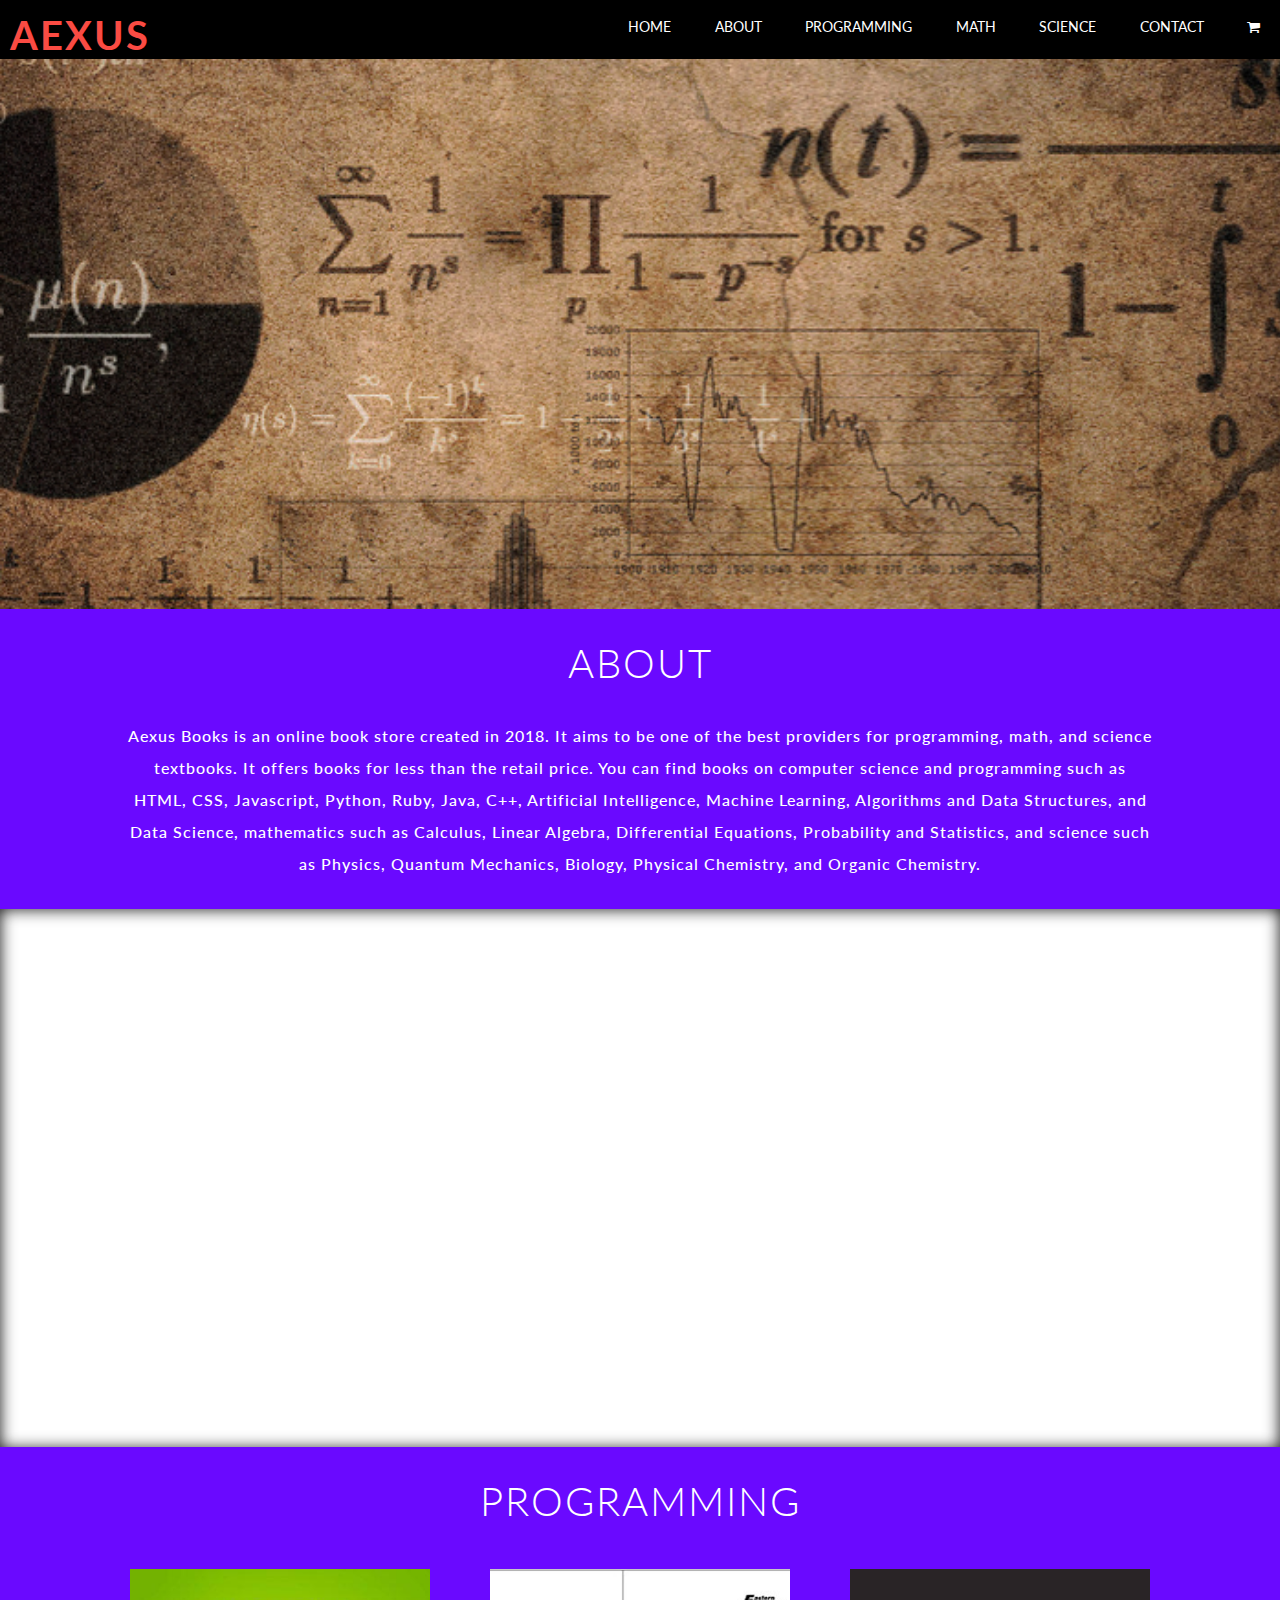
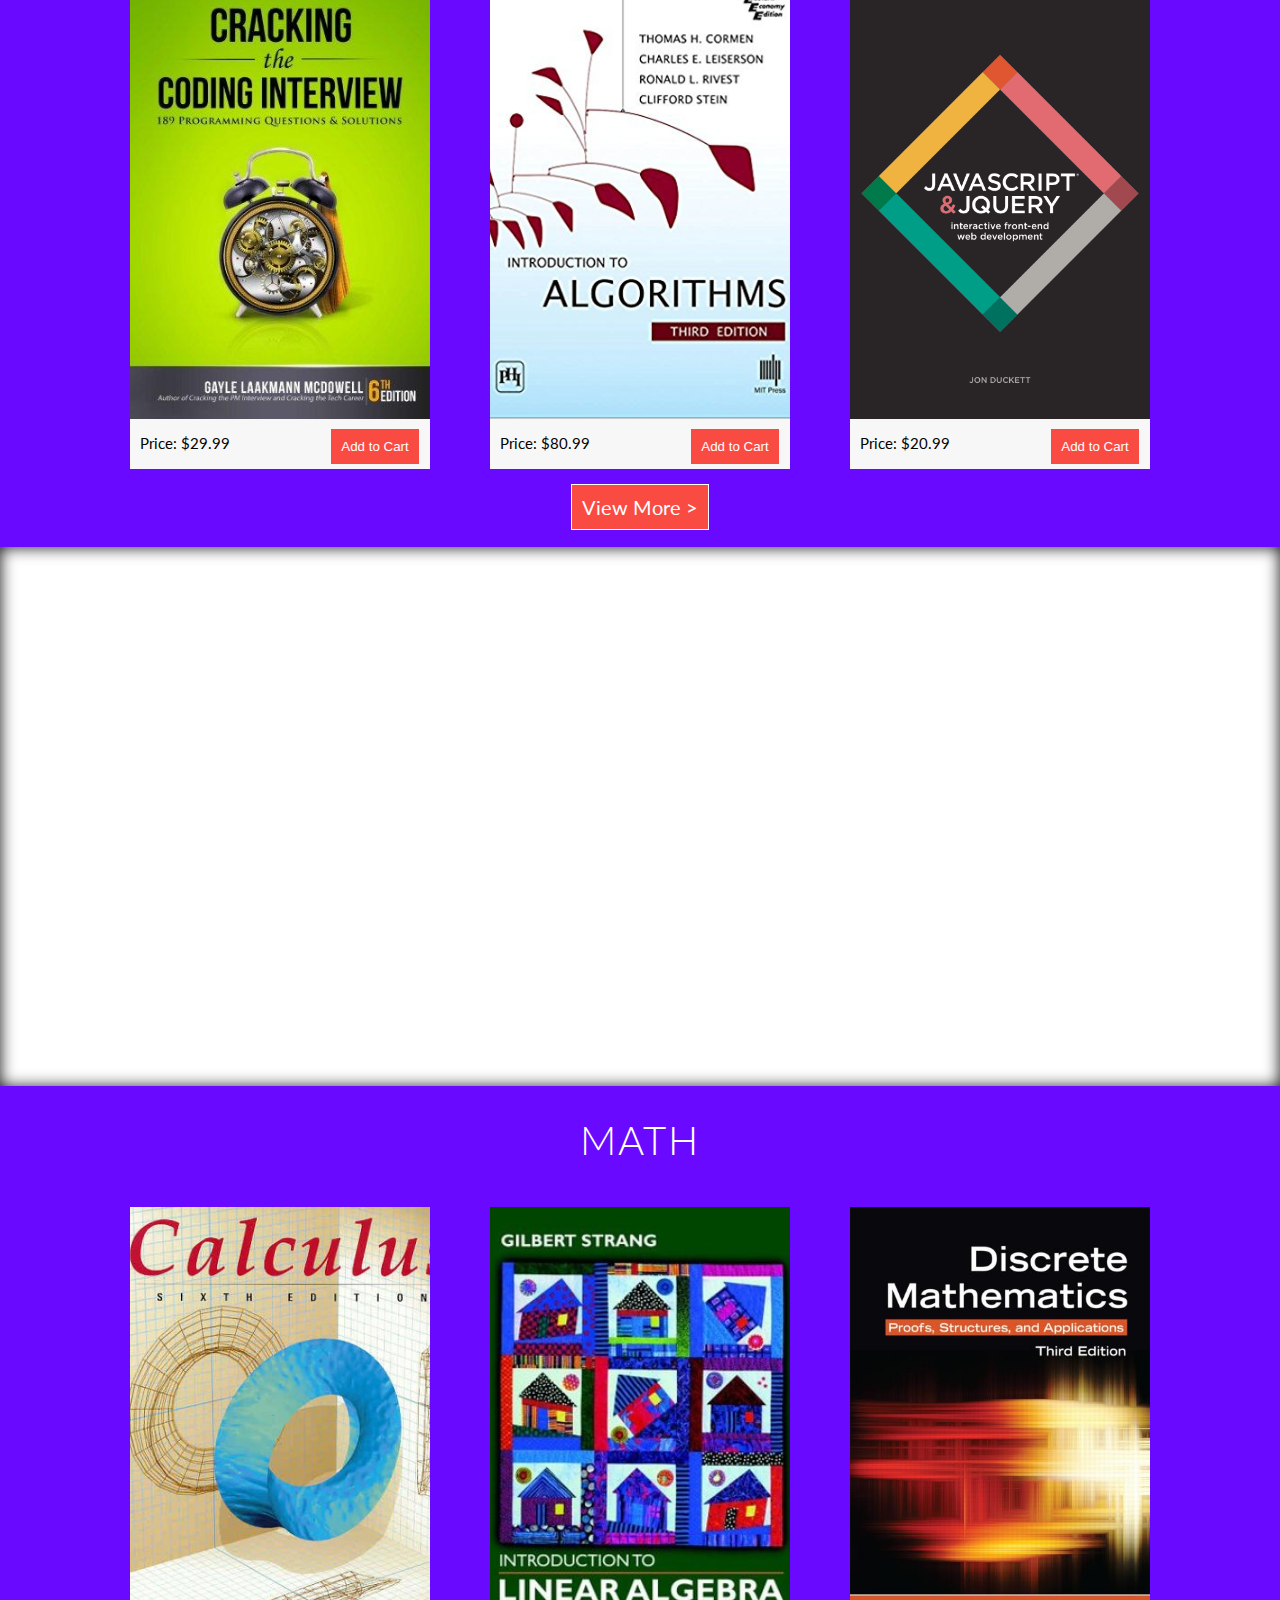
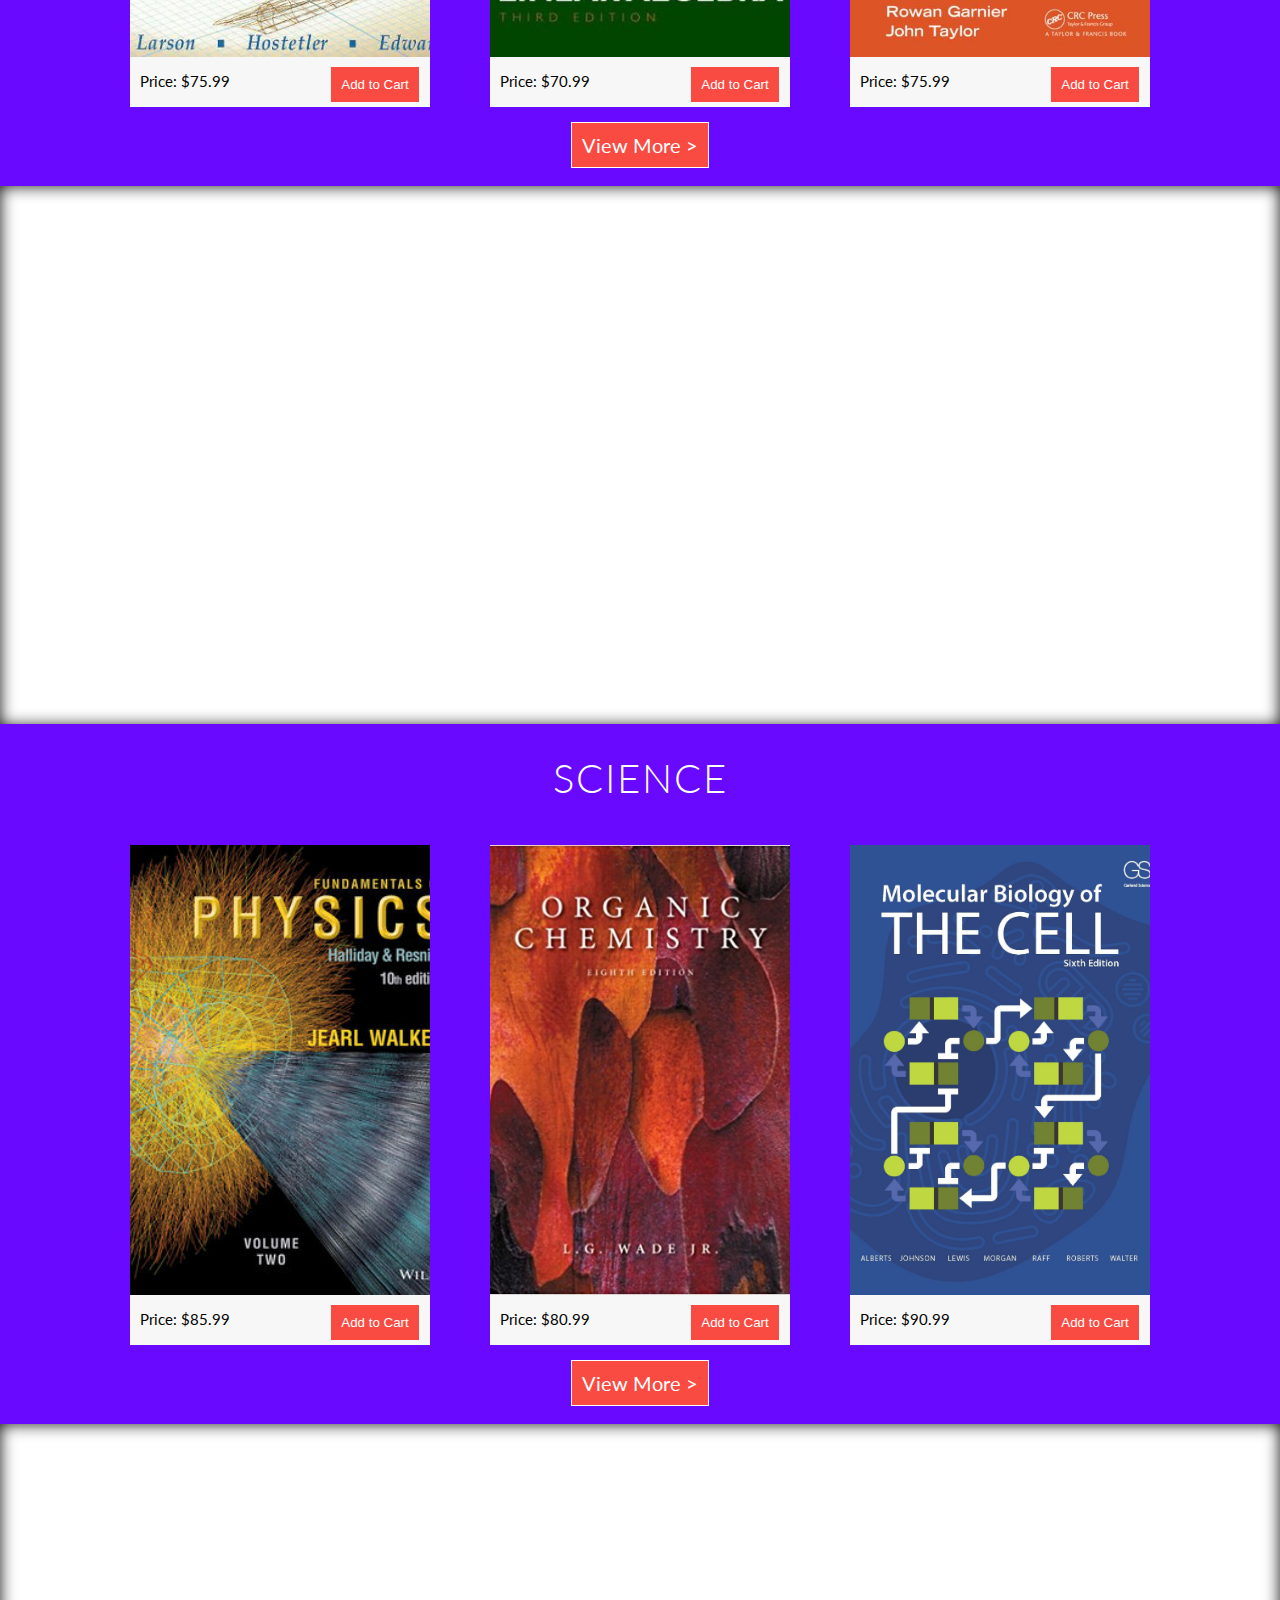
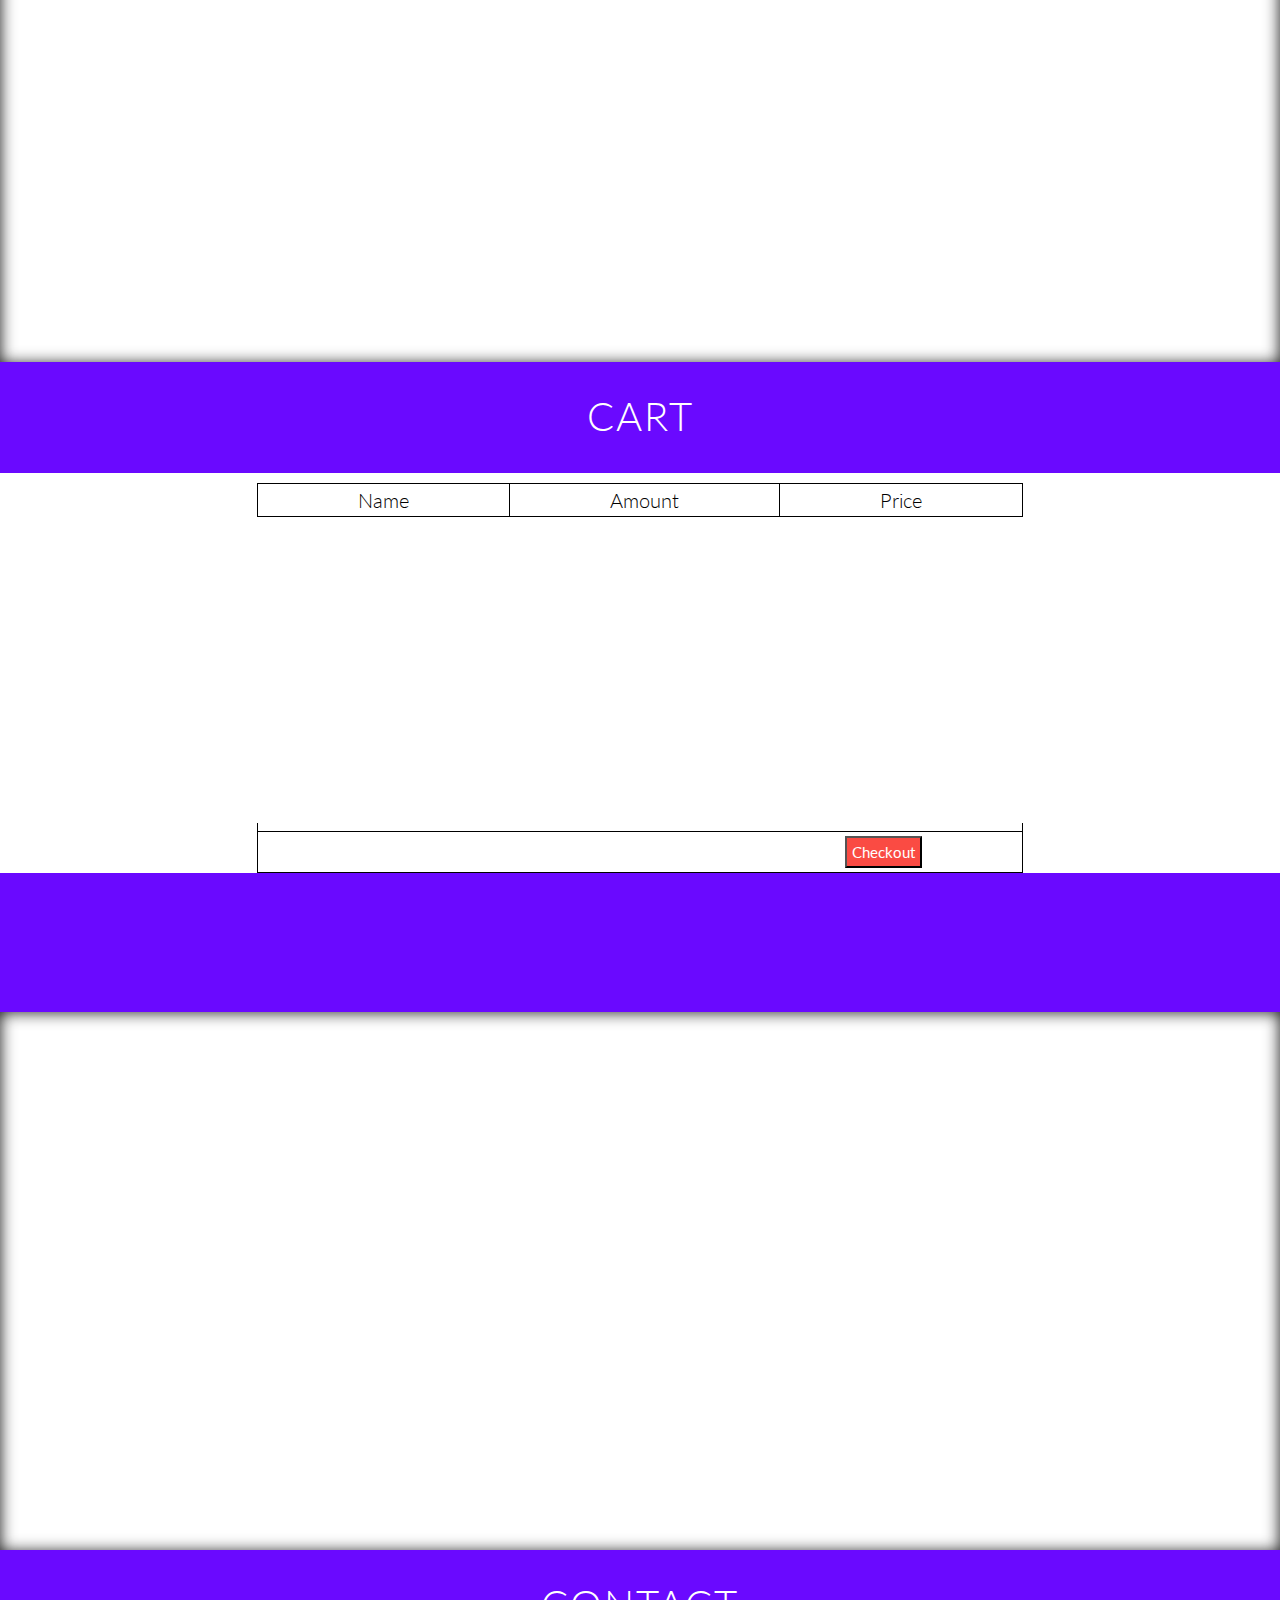
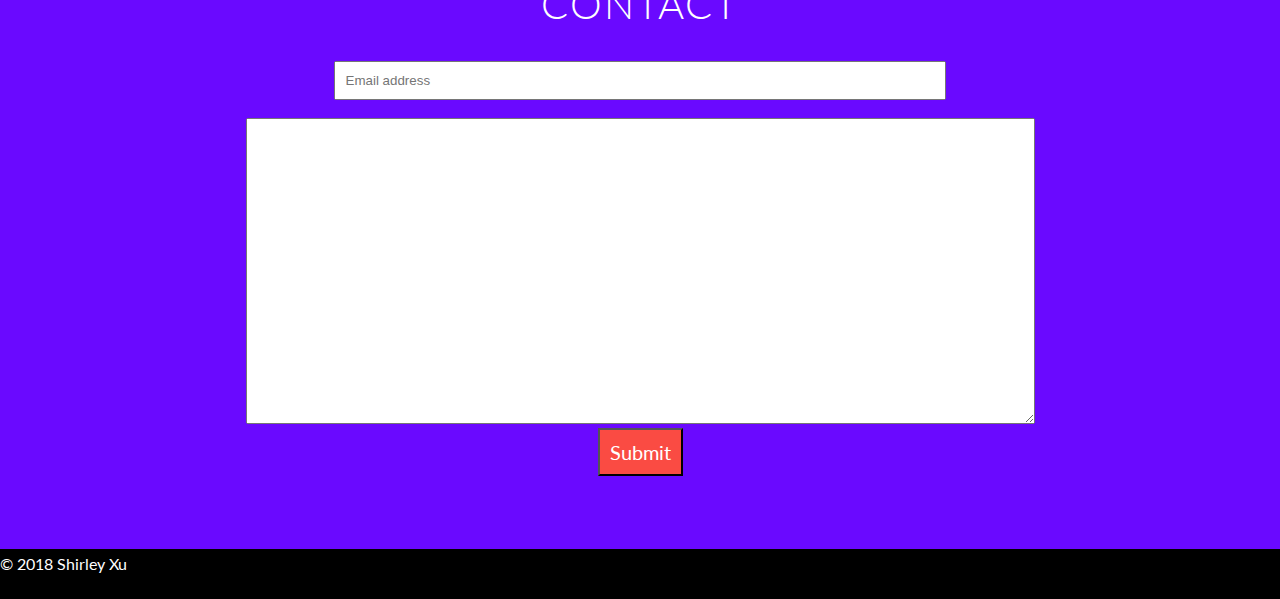
==== index.html @ 20342af3 "first commit" ====
<!DOCTYPE html>

<html>

<head>

<meta name="viewport" content="width=device-width, initial-scale=1.0">
	<link rel="stylesheet" href="https://cdnjs.cloudflare.com/ajax/libs/font-awesome/4.7.0/css/font-awesome.min.css">
<link rel="stylesheet" href="style.css">
</head>
<body>
<nav>
	<div class="top-logo">
		<h1> AEXUS </h1>
	</div>
		<ul class="menu">
			<li><a href="index.html">Home</a></li>
			<li><a href="#about">About </a></li>
			<li><a href="#programming">Programming</a></li>
			<li><a href="#math">Math</a></li>
			<li><a href="#science">Science</a></li>
			<li><a href="#contact">Contact</a></li>
			<li><a href="#cart"><i class="fa fa-shopping-cart"></i></a></li>

		</ul>
	</nav>

	<!-- <div class="logo">
			<h1> Aexus Books </h1>
	</div> -->
	

	<ul id="slides">
		<li class="slide showing" id="slide1"></li>
		<li class="slide" id="slide2"></li>
		<li class="slide" id="slide3"></li>
	</ul>

<div class="parallax"
<div id="about">
<h2>About </h2>

<p> Aexus Books is an online book store created in 2018. It aims to be one of the best providers for programming, math, and science textbooks. It offers books for less than the retail price. You can find books on computer science and programming such as HTML, CSS, Javascript, Python, Ruby, Java, C++, Artificial Intelligence, Machine Learning, Algorithms and Data Structures, and Data Science, mathematics such as Calculus, Linear Algebra, Differential Equations, Probability and Statistics, and science such as Physics, Quantum Mechanics, Biology, Physical Chemistry, and Organic Chemistry. 

</div> <!-- end of about section -->

<div class="bg_1">
</div> 

<div id="programming">
	<h2> Programming </h2>

	<div class="container">
		<div class="row">
			<div class="card">
				<div id="image1">
				</div>
				<div class="description">
					<p class="price"> Price: $29.99 </p>
					<button class="addcart" id="book1" onclick="AddtoCart('Cracking the Coding Interview', 1, 29.99)"> Add to Cart </button>
										<!-- <button class="addcart" id="book1" onclick="addToCart('Cracking the Coding Interview', '$29.99', '<img class='shoppingImage' src='images/cracking.jpg'>')"> Add to Cart </button> -->
				</div>
			</div> <!-- end of card -->

			<div class="card">
				<div id="image2">
				</div>
				<div class="description">
					<p class="price"> Price: $80.99 </p>
					<button class="addcart" onclick="AddtoCart('Introduction to Algorithms', 1, 80.99)"> Add to Cart </button>
				</div>
			</div> <!-- end of card -->

			<div class="card">
				<div id="image3">
				</div>
				<div class="description">
					<p class="price"> Price: $20.99 </p>
					<button class="addcart" onclick="AddtoCart('Javascript & JQuery', 1, 20.99)"> Add to Cart </button>
				</div>
			</div> <!-- end of card -->
		
		</div> <!-- end of row -->

		<div class="viewmore">
				<button><a href="programming.html">View More > </a></button>
			</div>
	</div> <!-- end of container -->
</div> <!-- end of programming -->

<div class="bg_2">
</div>

<div id="math">
	<h2>Math </h2>

	<div class="container">
		<div class="row">
			<div class="card">
				<div id="image4">
				</div>
				<div class="description">
					<p class="price"> Price: $75.99 </p>
					<button class="addcart" onclick="AddtoCart('Calculus', 1, 75.99)"> Add to Cart </button>
				</div>
			</div> <!-- end of card -->

			<div class="card">
				<div id="image5">
				</div>
				<div class="description">
					<p class="price"> Price: $70.99 </p>
					<button class="addcart" onclick="AddtoCart('Introduction to Linear Algebra', 1, 70.99)"> Add to Cart </button>
				</div>
			</div> <!-- end of card -->

			<div class="card">
				<div id="image6">
				</div>
				<div class="description">
					<p class="price"> Price: $75.99 </p>
					<button class="addcart" onclick="AddtoCart('Discrete Mathematics', 1, 75.99)"> Add to Cart </button>
				</div>
			</div> <!-- end of card -->
		
		</div> <!-- end of row -->

		<div class="viewmore">
				<button><a href="math.html">View More > </a></button>
			</div>
	</div> <!-- end of container -->

</div> <!-- end of math -->

<div class="bg_3">
</div>

<div id="science">
	<h2> Science</h2>


	<div class="container">
		<div class="row">
			<div class="card">
				<div id="image7">
				</div>
				<div class="description">
					<p class="price"> Price: $85.99 </p>
					<button class="addcart" onclick="AddtoCart('Fundamentals of Physics', 1, 85.99)"> Add to Cart </button>

				
				</div>
			</div> <!-- end of card -->

			<div class="card">
				<div id="image8">
				</div>
				<div class="description">
					<p class="price"> Price: $80.99 </p>
					<button class="addcart" onclick="AddtoCart('Organic Chemistry', 1, 80.99)"> Add to Cart </button>
				</div>
			</div> <!-- end of card -->

			<div class="card">
				<div id="image9">
				</div>
				<div class="description">
					<p class="price"> Price: $90.99 </p>
					<button class="addcart" onclick="AddtoCart('Molecular Biology of the Cell', 1, 90.99)"> Add to Cart </button>
				</div>
			</div> <!-- end of card -->
		
		</div> <!-- end of row -->

		<div class="viewmore">
				<button><a href="science.html">View More > </a></button>
			</div>
	</div> <!-- end of container -->

</div> <!-- end of science section -->

<div class="bg_4">
</div>

<div id="cart">
	<h2>Cart </h2>
	<div class="row">
	<!-- <div class="wrapper">
		<div class="heading">
		<h3> Item </h3>
		<h3> Price </h3>
		<h3> Total </h3> 
	</div> -->
	<div class="wrapper">
	<!-- <table>
		<tr>
			<th> Item </th>
			<th> Price </th>
			<th> Total (Free Shipping) </th>
		</tr>

		<tr>
			<td> <div id="displayTitle">Title</div> </td>
			<td><div id="displayPrice">Price</div> </td>
			<td><div id="displayTotal">Total</div></td>
		</tr>


		<tr> 
			<td class="noborder"></td> 
			<td class="noborder"></td> 
			<td class="noborder"><button class="checkout"> Checkout </button></td>
		</tr>

	</table> -->

            <table cellpadding="4" cellspacing="4" border="1" id="orderedProductsTbl">
                <thead>
                    <tr>
                        <td class="heading">
                            Name
                        </td>
                        <td class="heading">
                            Amount
                        </td>
                        <td class="heading">
                            Price
                        </td>
                    </tr>
                </thead>
                <tbody id="orderedProductsTblBody">

                </tbody>
                <tfoot>
                    <tr>
                        <td colspan="3" align="right" id="cart_total">

                        </td>

                    </tr>

                    <tr>
                        <td colspan="3" align="right" id="cart_total">
							<button class="checkout"> Checkout </button>
                        </td>
                        
                    </tr>
                </tfoot>
            </table>

	
	</div>
	</div>
</div>

<div class="bg_5">
</div>

<div id="contact">
	<h2> Contact </h2>
	<div class="centercontact">
	<div class="row"><input type="text" class="contact" placeholder="Email address">
	</div>
	<br>
	<textarea class="contacttext"rows='20' cols='96'></textarea>
	<div class="row">
		<button class="submitcontact">Submit </button>
	</div>
	</div>
</div>

<footer>
	<p>&copy; 2018 Shirley Xu</p>
</footer>
</div> <!-- end of parallax -->

<a href ="#" class="scrollToTop">Scroll To Top</a>

<script src="https://ajax.googleapis.com/ajax/libs/jquery/3.3.1/jquery.min.js"></script>
<script src="aexus.js"></script>
</body>

</html>
---- style.css ----
@import url('https://fonts.googleapis.com/css?family=Lato:300,300i,400,400i,700');

body {
	margin:0;
}

nav {
	background-color:black;
	width:100%;
	height:60px;
	position:relative;
	top:-15px;
}

ul.menu {
	background-color:black;
	font-family:Georgia;
	font-size:14px;
	color:white;
	list-style-type:none;
	text-align:right;
	position:relative;
	top:-1px;
}

ul.menu li {
	display:inline-block;
	padding:20px;
	color:white;
	text-transform:uppercase;
	font-family:"Lato";
}


ul.menu li a {
	color:white;
	text-decoration:none;
}

ul.menu li a:visited {
	color:white;
}

ul.menu li:hover {
	background-color:white;
	cursor:pointer;
}

ul.menu li:hover a {	
	color:#fa4b43;
}

ul.menu li:hover i {
	color:#fa4b43;
}

.cart {
	color:white;
	font-size:10px;
}

#displayTitle {
	
}

#displayPrice {

}
.wrapper {
	background-color:white;
	color:black;
	width:100%;
	height:400px;
	display:flex;
	justify-content:center;
	z-index:999;
}

table {
	margin-top:10px;
	padding-top:30px;
	cell-spacing: 100px;
	border-collapse:collapse;
}
th, td {
	padding-left:100px;
	padding-right:100px;
	border:1px solid black;
}

th {
	font-size:20px;
	font-family:"Lato";

}

.noborder {
	border:none;
}
.checkout {
	padding:5px;
	background-color:#fa4b43;
	font-family:"Lato";
	font-size:15px;
	color:white;
	outline:none;
}
.wrapper h3{
	float:left;
	padding:0 120px 0 120px;
	font-family:"Lato";
	font-weight:300;
	/*border-bottom:1px solid black;*/
}
.heading {
	font-size:20px;
	font-family:"Lato";
	font-weight:300;
}
.logo {
	position:relative;
	top:200px;
	text-transform:uppercase;
	font-family:"Lato";
	color:#fa4b43;
	letter-spacing:2px;
	z-index:5;
	text-align:center;
	font-size:30px;
	text-shadow: 2px 2px #ff0000;
}

.top-logo {
	float:left;
	position:relative;
	top:-15px;
	left:10px;
	font-family:"Lato";
	font-weight:300;
	color:#fa4b43;
	font-size:20px;
	text-transform:uppercase;
	z-index:99;
	letter-spacing:2px;
}
/*slides css*/

#slides {
	position:relative;
	top:-15px;
	height:550px;
	padding:0px;
	margin:0px;
	list-style-type:none;
}

.slide {
	position:absolute;
	left:0px;
	top:0px;
	width:100%;
	height:100%;
	opacity:0;
	z-index:1;
	-webkit-transition: opacity 1s;
    -moz-transition: opacity 1s;
    -o-transition: opacity 1s;
    transition: opacity 1s;
}

.showing {
    opacity: 1;
    z-index: 2;
}

#slide1{
	background-image:url(images/math.jpg);
	background-size:cover;
	background-repeat:no-repeat;
}

#slide2 {
	background-image:url(images/programming.jpg);
	background-size:cover;
	background-repeat:no-repeat;
}

#slide3 {
	background-image:url(images/science.jpg);
	background-size:cover;
	background-repeat:no-repeat;
}

/*about section*/ 
#about {
	background-color:#6A09FF;
	width:100%;
	height:300px;
	margin-top:-48px;
}

#about h2 {
	font-family: "Lato";
	font-weight:300;
	text-transform:uppercase;
	text-align:center;
	font-size:40px;
	padding-top:30px;
	color:white;
	letter-spacing: 2px;
}

#about p {
	font-family:"Lato";
	font-weight:500;
	width:80%;
	text-align:center;
	margin:0 auto;
	color:white;
	line-height:2;
	letter-spacing:1px;
}

/*row of programming books*/
#programming {
	background-color:#6A09FF;
	width:100%;
	height:700px;
	margin-top:-35px;
}
#programming h2 {
	font-family: "Lato";
	font-weight:300;
	text-transform:uppercase;
	text-align:center;
	font-size:40px;
	padding-top:30px;
	color:white;
	letter-spacing: 2px;
}
.row {
	display:flex;
	justify-content: center;
}

.card {
	background-color:#f7f7f7;
	width:300px;
	height:500px;
	float:left;
	display:inline-block;
	margin-left:30px;
	margin-right:30px;
	margin-top:10px;
	text-align:center;
}

.price {
	float:left;
	font-family: "Lato";
	font-size:15px;
	position:relative;
	left:10px;

}

.addcart {
	border:none;
	background-color:#fa4b43;
	color:white;
	outline:none;
	cursor:pointer;
	padding:10px;
	position:relative;
	top:10px;
	left:50px;
}

.viewmore {
	text-align:center;
}

.viewmore button {
	position:relative;
	top:15px;
	padding:10px;
	background-color:#fa4b43;
	cursor:pointer;
	font-size:20px;
	font-family:"Lato";
	outline:none;
	border:1px solid white;

}
.viewmore a {
	color:white;
	text-decoration:none;
}

.viewmore a:visited {
	color:white;
}

.viewmore a:hover {
	color:white;
}

#math {
	background-color:#6A09FF;
	width:100%;
	height:700px;
	margin-top:-35px;
}
#math h2 {
	font-family: "Lato";
	font-weight:300;
	text-transform:uppercase;
	text-align:center;
	font-size:40px;
	padding-top:30px;
	color:white;
	letter-spacing: 2px;
}

#science {
	background-color:#6A09FF;
	width:100%;
	height:700px;
	margin-top:-35px;
}
#science h2 {
	font-family: "Lato";
	font-weight:300;
	text-transform:uppercase;
	text-align:center;
	font-size:40px;
	padding-top:30px;
	color:white;
	letter-spacing: 2px;
}

#contact {
	background-color:#6A09FF;
	width:100%;
	height:600px;
	margin-top:-35px;
}
#contact h2 {
	font-family: "Lato";
	font-weight:300;
	text-transform:uppercase;
	text-align:center;
	font-size:40px;
	padding-top:30px;
	color:white;
	letter-spacing: 2px;
}

#cart {
	background-color:#6A09FF;
	width:100%;
	height:650px;
	margin-top:-35px;
}
#cart h2 {
	font-family: "Lato";
	font-weight:300;
	text-transform:uppercase;
	text-align:center;
	font-size:40px;
	padding-top:30px;
	color:white;
	letter-spacing: 2px;
}

#image1 {
	background-image:url(images/cracking.jpg);
	background-size:cover;
	background-position:center;
	width:300px;
	height:450px;
}

#image2 {
	background-image:url(images/algorithms.jpg);
	background-size:cover;
	background-position:center;
	width:300px;
	height:450px;
}

#image3 {
	background-image:url(images/javascript.png);
	background-size:cover;
	background-position:center;
	width:300px;
	height:450px;
}

#image4 {
	background-image:url(images/calculus.jpg);
	background-size:cover;
	background-position:center;
	width:300px;
	height:450px;
}

#image5 {
	background-image:url(images/linear.jpg);
	background-size:cover;
	background-position:center;
	width:300px;
	height:450px;
}

#image6 {
	background-image:url(images/discrete.jpg);
	background-size:cover;
	background-position:center;
	width:300px;
	height:450px;
}

#image7 {
	background-image:url(images/physics2.jpg);
	background-size:cover;
	background-position:center;
	width:300px;
	height:450px;
}

#image8 {
	background-image:url(images/organic.jpg);
	background-size:cover;
	background-position:center;
	width:300px;
	height:450px;
}

#image9 {
	background-image:url(images/molecular.jpg);
	background-size:cover;
	background-position:center;
	width:300px;
	height:450px;
}


.contact {
	padding:10px;
	width:46%;
	display:block;
	outline:none;
	display: flex;
	justify-content:center;
}

.contacttext{
	outline:none;
}

.centercontact{
	text-align:center;
}

.submitcontact {
	padding:10px;
	background-color:#fa4b43;
	font-family:"Lato";
	font-size:20px;
	color:white;
}
/*parallax*/
[class*="bg_"] {
  height: 60vh;

  text-indent: -9999px;

  /* fix background */
  background-attachment: fixed;

  /* center it */
  background-position: center center;

  /* Scale it nicely to the element */
  background-size: cover;

  /* just make it look a bit better ;) */
  &:nth-child(2n) {
    box-shadow: inset 0 0 1em #111;
  }
}

.bg_1 {
	background-image:url(images/ai.jpg);
}

.bg_2 {
	background-image: url(images/equations.jpg);
}

.bg_3 {
	background-image:url(images/physics.jpg);
}

.bg_4 {
	background-image:url(images/dna.jpg);
}

.bg_5 {
	background-image: url(images/data.jpg);

}

footer {
	width:100%;
	height:50px;
	margin-top:-17px;
	background-color:black;
	color:white;
	font-family:"Lato";
}

footer p {
	position:relative;
	top:5px;
}


/*scroll to Top button*/
.scrollToTop{
	font-family:"Lato";
	width:100px; 
	height:130px;
	padding:10px; 
	text-align:center; 
	background: whiteSmoke;
	font-weight: bold;
	color: #fa4b43;
	z-index:999;
	text-decoration: none;
	position:fixed;
	bottom:0px;
	right:40px;
	display:none;
	background: url('arrow_up.png') no-repeat 0px 20px;
}
.scrollToTop:hover{
	text-decoration:none;
}
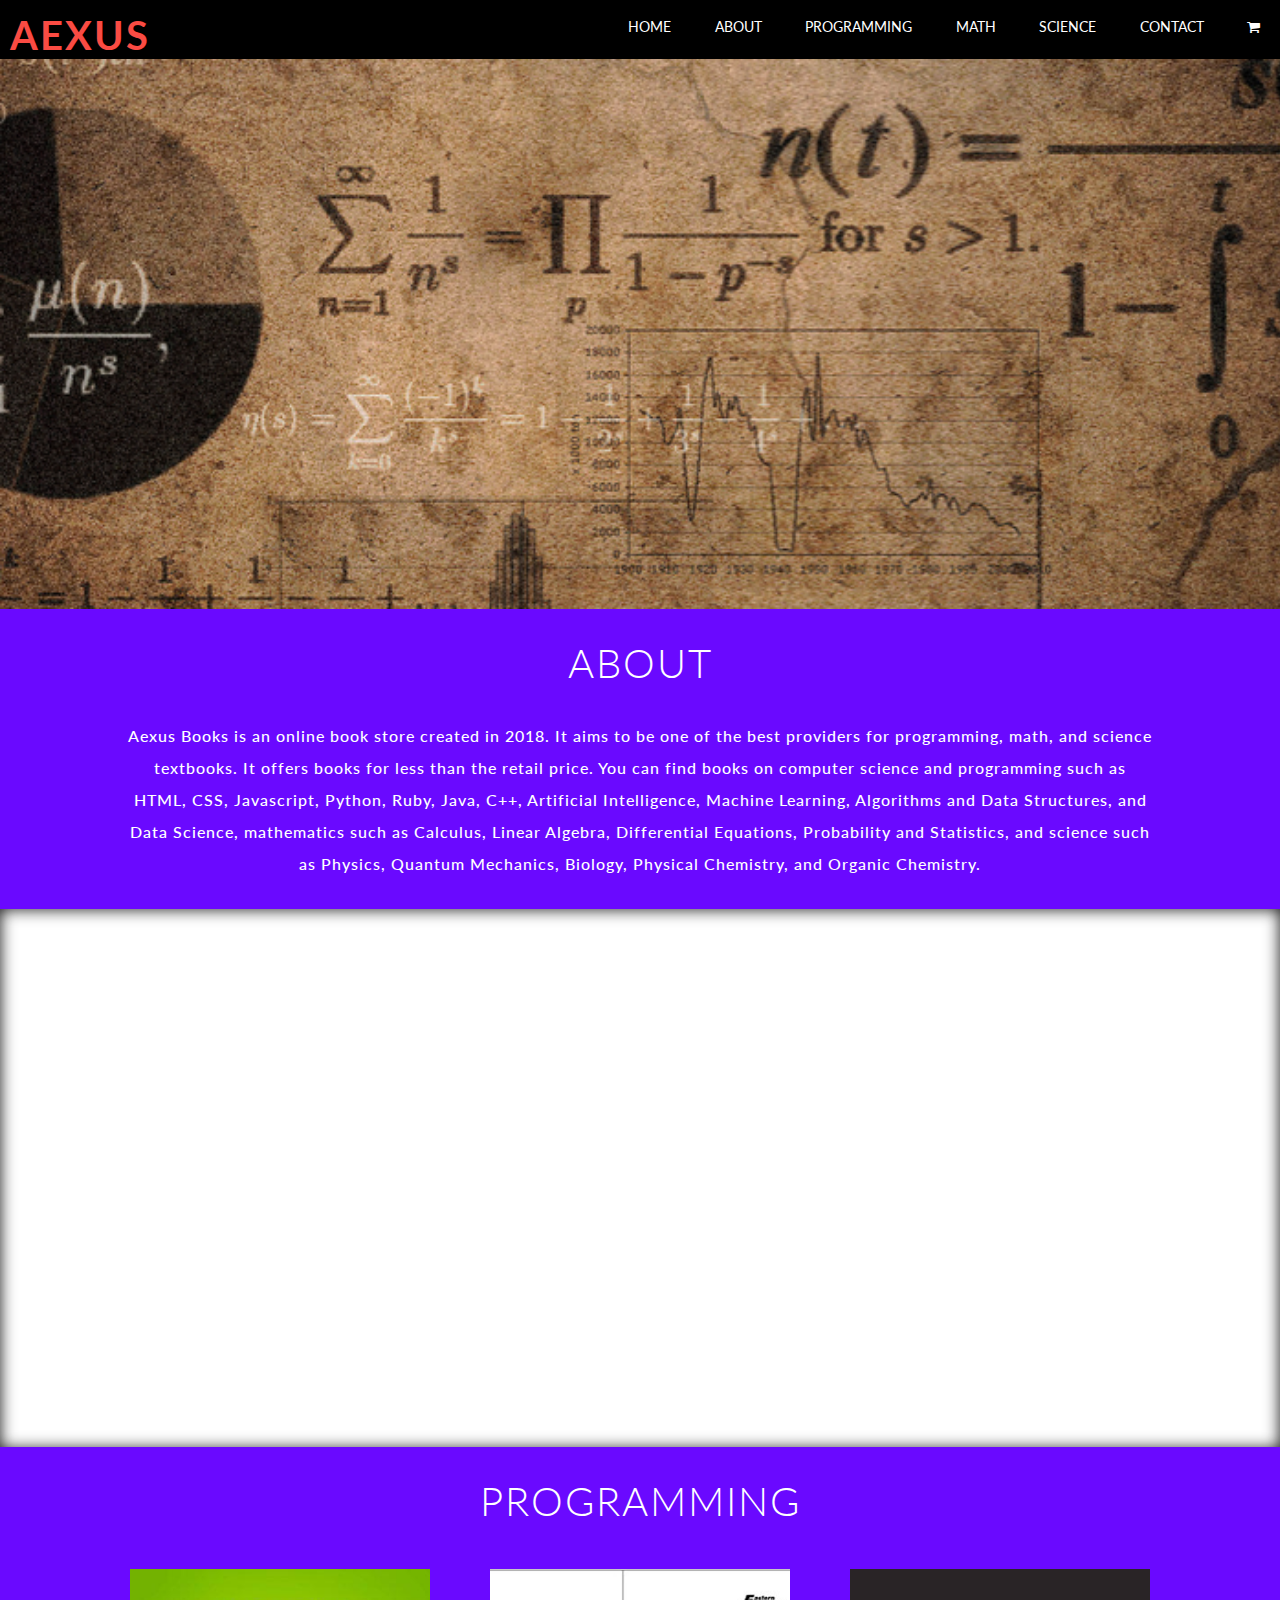
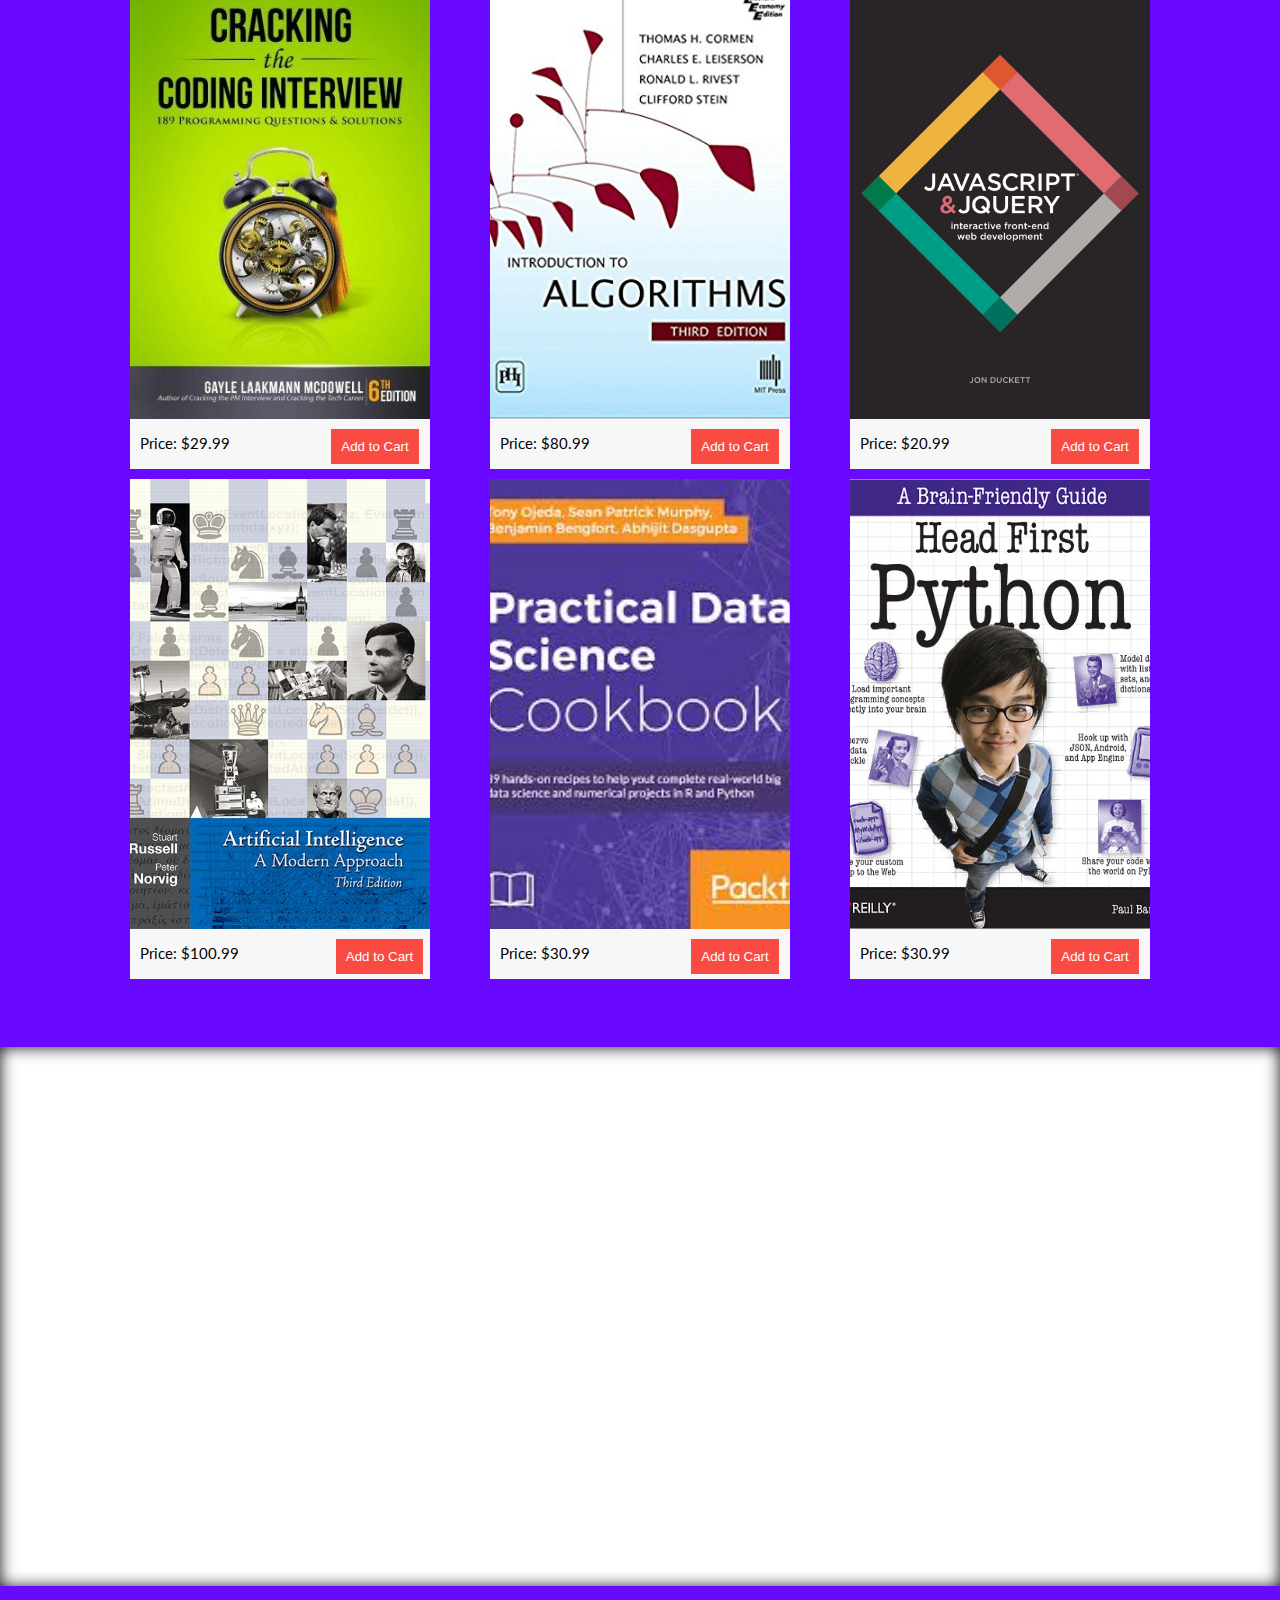
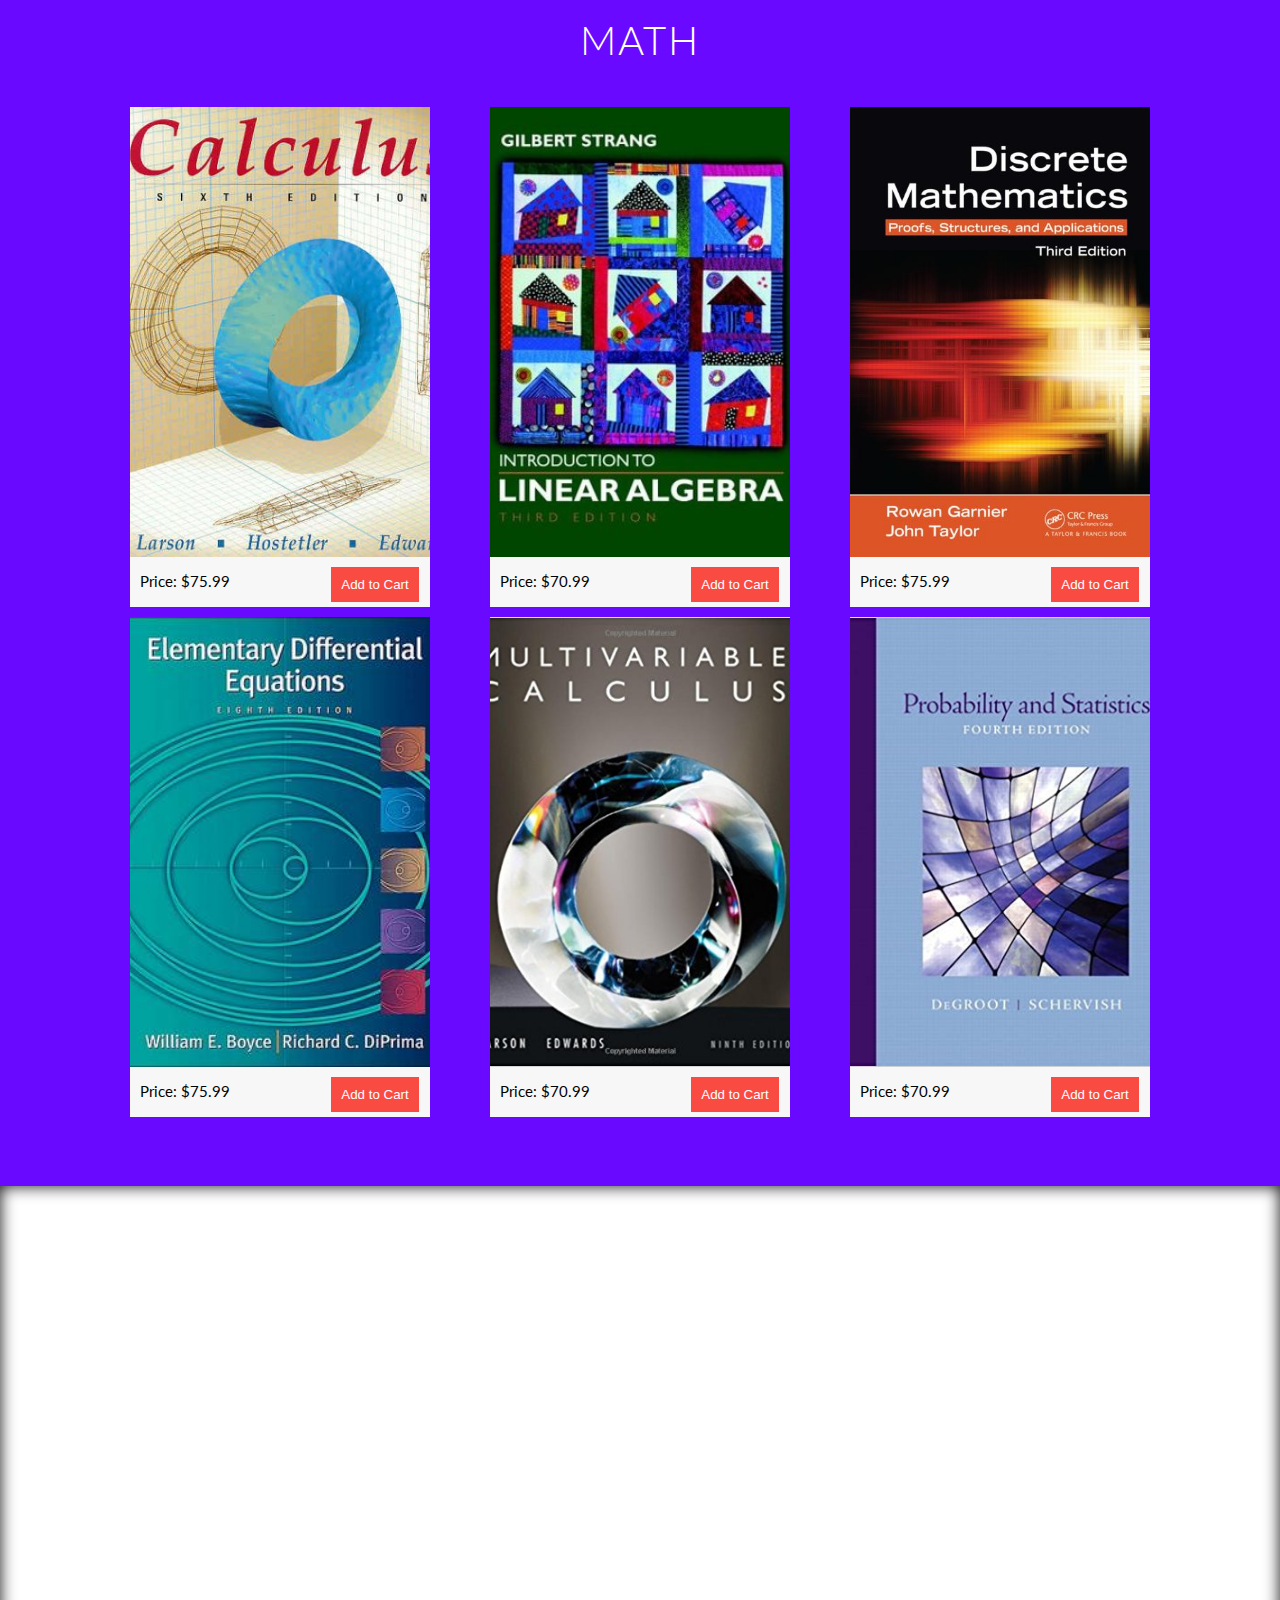
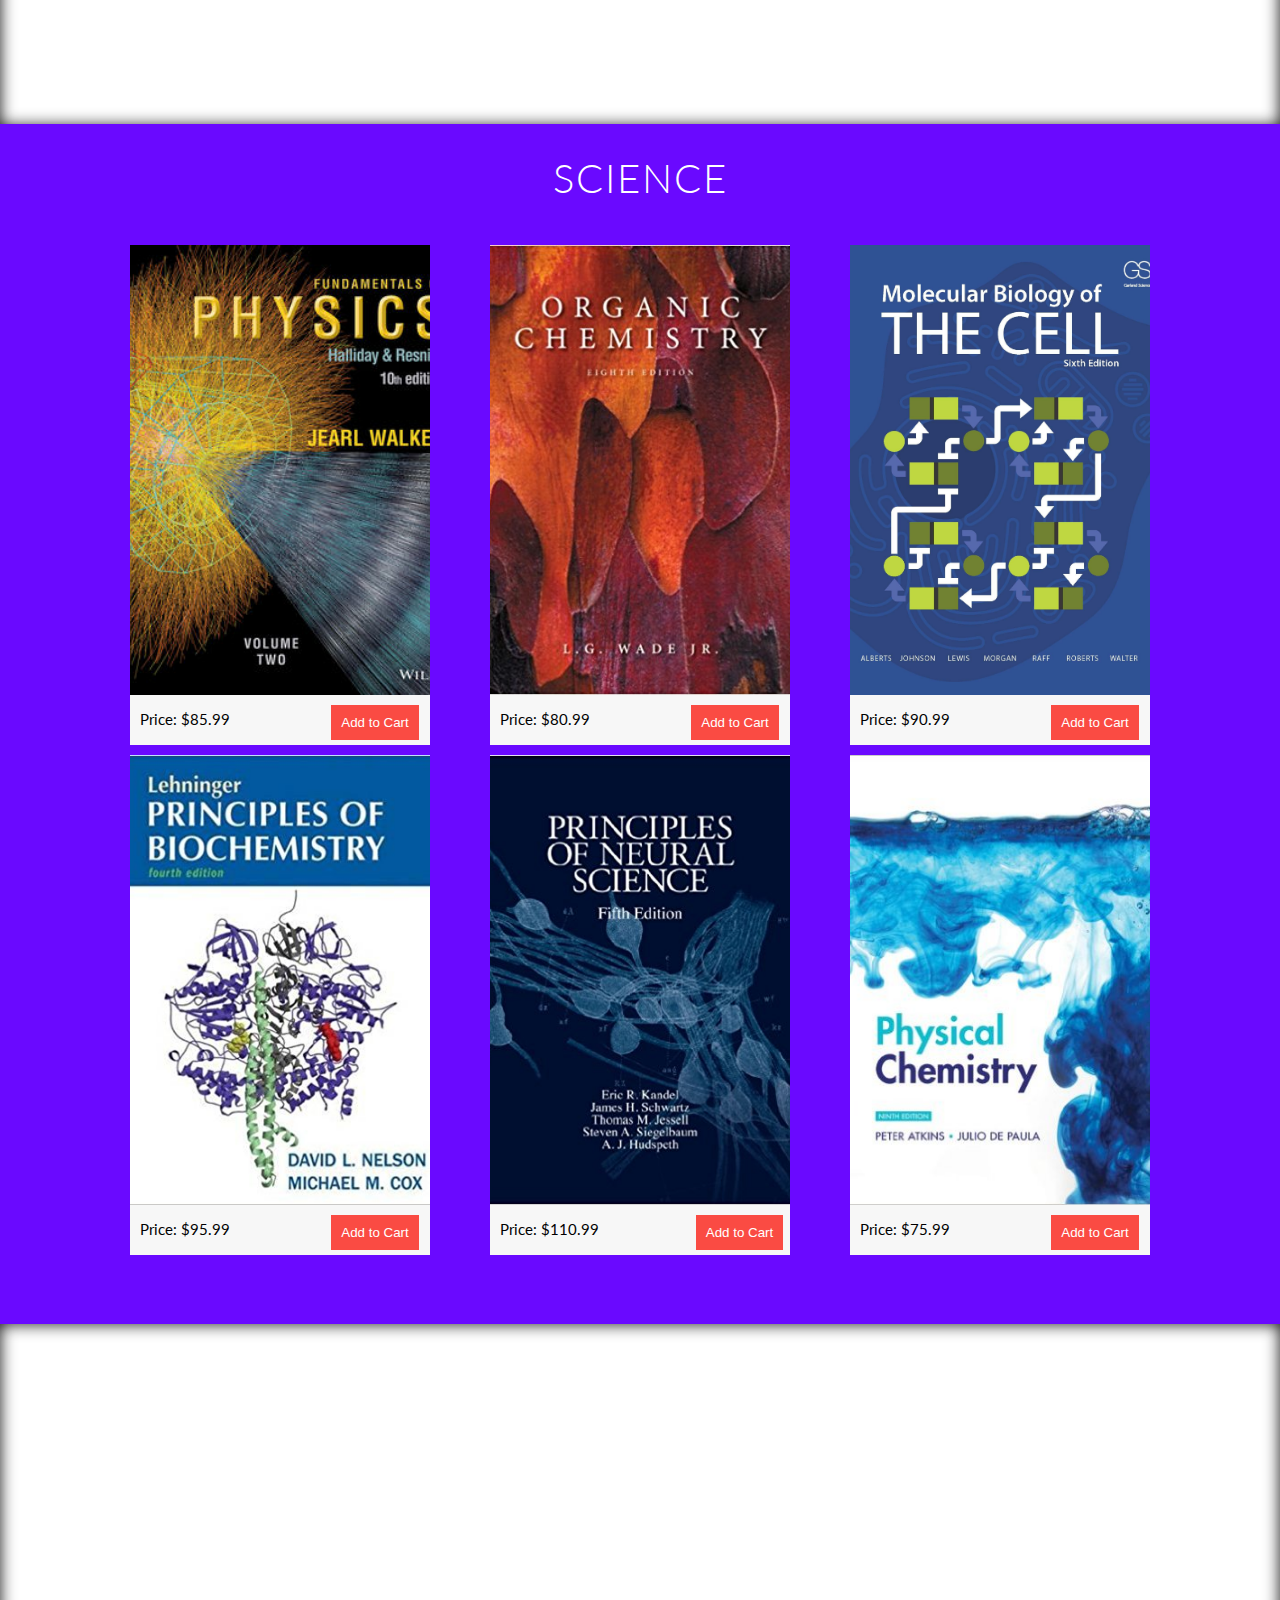
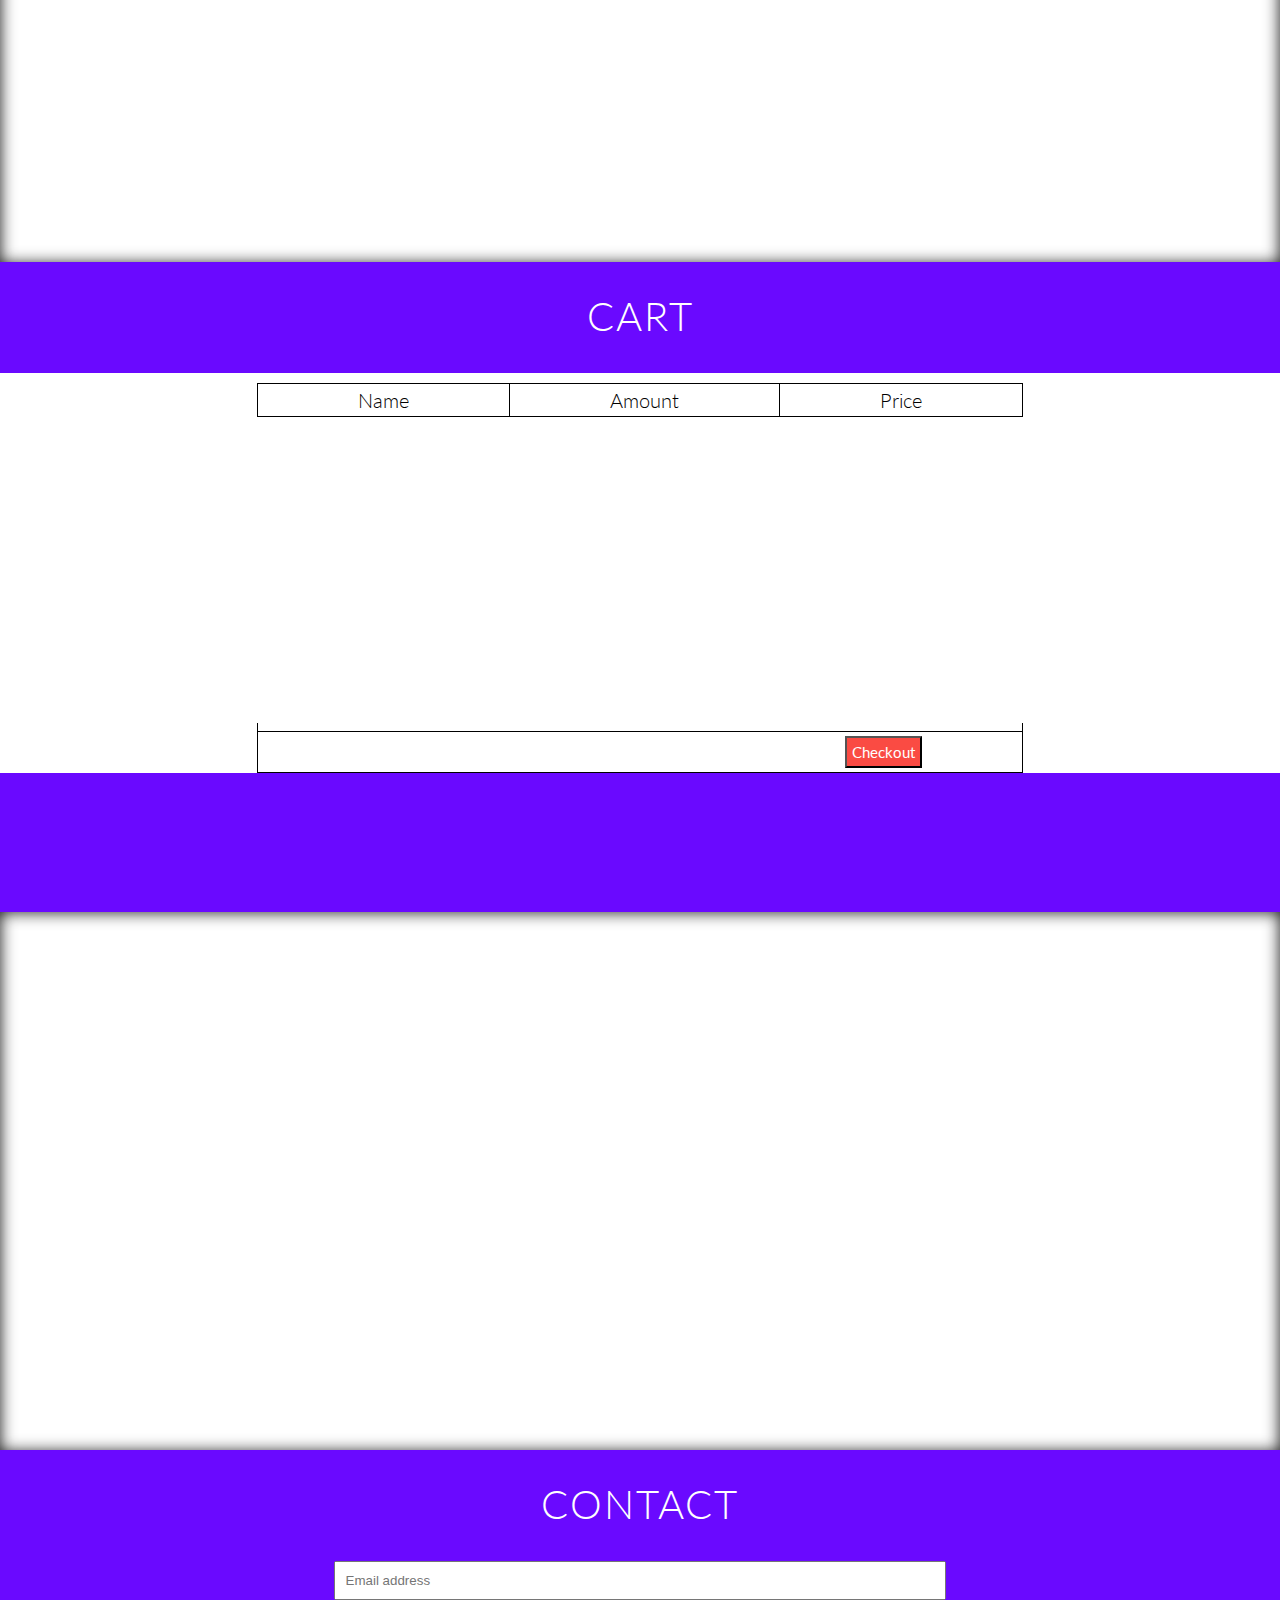
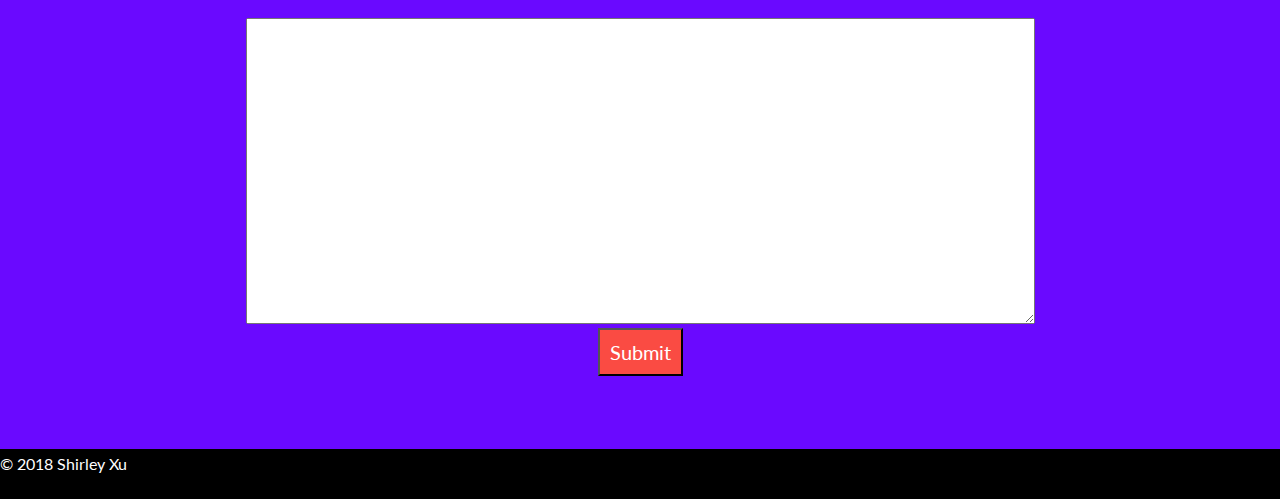
==== commit 030dbdc7: "second commit" ====
--- a/index.html
+++ b/index.html
@@ -82,9 +82,39 @@
 		
 		</div> <!-- end of row -->
 
-		<div class="viewmore">
+		<div class="row">
+			<div class="card">
+				<div id="image10">
+				</div>
+				<div class="description">
+					<p class="price"> Price: $100.99 </p>
+					<button class="addcart" onclick="AddtoCart('Artificial Intelligence: A Modern Approach', 1, 100.99)"> Add to Cart </button>
+				</div>
+			</div> <!-- end of card -->
+
+			<div class="card">
+				<div id="image11">
+				</div>
+				<div class="description">
+					<p class="price"> Price: $30.99 </p>
+					<button class="addcart" onclick="AddtoCart('Practical Data Science Cookbook', 1, 30.99)"> Add to Cart </button>
+				</div>
+			</div> <!-- end of card -->
+
+			<div class="card">
+				<div id="image12">
+				</div>
+				<div class="description">
+					<p class="price"> Price: $30.99 </p>
+					<button class="addcart" onclick="AddtoCart('Head First Python', 1, 30.99)"> Add to Cart </button>
+				</div>
+			</div> <!-- end of card -->
+
+		</div>
+
+		<!-- <div class="viewmore">
 				<button><a href="programming.html">View More > </a></button>
-			</div>
+			</div> -->
 	</div> <!-- end of container -->
 </div> <!-- end of programming -->
 
@@ -125,9 +155,38 @@
 		
 		</div> <!-- end of row -->
 
-		<div class="viewmore">
+		<div class="row">
+			<div class="card">
+				<div id="image13">
+				</div>
+				<div class="description">
+					<p class="price"> Price: $75.99 </p>
+					<button class="addcart" onclick="AddtoCart('Elementary Differential Equations', 1, 75.99)"> Add to Cart </button>
+				</div>
+			</div> <!-- end of card -->
+
+			<div class="card">
+				<div id="image14">
+				</div>
+				<div class="description">
+					<p class="price"> Price: $70.99 </p>
+					<button class="addcart" onclick="AddtoCart('Mulivariable Calculus', 1, 70.99)"> Add to Cart </button>
+				</div>
+			</div> <!-- end of card -->
+
+			<div class="card">
+				<div id="image15">
+				</div>
+				<div class="description">
+					<p class="price"> Price: $70.99 </p>
+					<button class="addcart" onclick="AddtoCart('Probability and Statistics', 1, 70.99)"> Add to Cart </button>
+				</div>
+			</div> <!-- end of card -->
+		</div> <!-- end of row -->
+
+		<!-- <div class="viewmore">
 				<button><a href="math.html">View More > </a></button>
-			</div>
+			</div> -->
 	</div> <!-- end of container -->
 
 </div> <!-- end of math -->
@@ -172,9 +231,39 @@
 		
 		</div> <!-- end of row -->
 
-		<div class="viewmore">
+		<div class="row">
+			<div class="card">
+				<div id="image16">
+				</div>
+				<div class="description">
+					<p class="price"> Price: $95.99 </p>
+					<button class="addcart" onclick="AddtoCart('Principles of Biochemistry', 1, 95.99)"> Add to Cart </button>
+				</div>
+			</div> <!-- end of card -->
+
+			<div class="card">
+				<div id="image17">
+				</div>
+				<div class="description">
+					<p class="price"> Price: $110.99 </p>
+					<button class="addcart" onclick="AddtoCart('Principles of Neural Science', 1, 110.99)"> Add to Cart </button>
+				</div>
+			</div> <!-- end of card -->
+
+			<div class="card">
+				<div id="image18">
+				</div>
+				<div class="description">
+					<p class="price"> Price: $75.99 </p>
+					<button class="addcart" onclick="AddtoCart('Physical Chemistry', 1, 75.99)"> Add to Cart </button>
+				</div>
+			</div> <!-- end of card -->
+
+		</div>
+
+		<!-- <div class="viewmore">
 				<button><a href="science.html">View More > </a></button>
-			</div>
+			</div> -->
 	</div> <!-- end of container -->
 
 </div> <!-- end of science section -->
--- a/style.css
+++ b/style.css
@@ -225,7 +225,7 @@
 #programming {
 	background-color:#6A09FF;
 	width:100%;
-	height:700px;
+	height:1200px;
 	margin-top:-35px;
 }
 #programming h2 {
@@ -308,7 +308,7 @@
 #math {
 	background-color:#6A09FF;
 	width:100%;
-	height:700px;
+	height:1200px;
 	margin-top:-35px;
 }
 #math h2 {
@@ -325,7 +325,7 @@
 #science {
 	background-color:#6A09FF;
 	width:100%;
-	height:700px;
+	height:1200px;
 	margin-top:-35px;
 }
 #science h2 {
@@ -445,6 +445,77 @@
 	height:450px;
 }
 
+#image10 {
+	background-image:url(images/artificialintelligence.jpg);
+	background-size:cover;
+	background-position:center;
+	width:300px;
+	height:450px;
+}
+
+#image11 {
+	background-image:url(images/datascience.jpg);
+	background-size:cover;
+	background-position:center;
+	width:300px;
+	height:450px;
+}
+
+#image12 {
+	background-image:url(images/python.jpg);
+	background-size:cover;
+	background-position:center;
+	width:300px;
+	height:450px;
+}
+
+#image13 {
+	background-image:url(images/differential.jpg);
+	background-size:cover;
+	background-position:center;
+	width:300px;
+	height:450px;
+}
+
+#image14 {
+	background-image:url(images/multivariable.jpg);
+	background-size:cover;
+	background-position:center;
+	width:300px;
+	height:450px;
+}
+
+#image15 {
+	background-image:url(images/probability.jpg);
+	background-size:cover;
+	background-position:center;
+	width:300px;
+	height:450px;
+}
+
+#image16 {
+	background-image:url(images/biochemistry.jpg);
+	background-size:cover;
+	background-position:center;
+	width:300px;
+	height:450px;
+}
+
+#image17 {
+	background-image:url(images/neuroscience.jpg);
+	background-size:cover;
+	background-position:center;
+	width:300px;
+	height:450px;
+}
+
+#image18 {
+	background-image:url(images/physicalchemistry.jpg);
+	background-size:cover;
+	background-position:center;
+	width:300px;
+	height:450px;
+}
 
 .contact {
 	padding:10px;
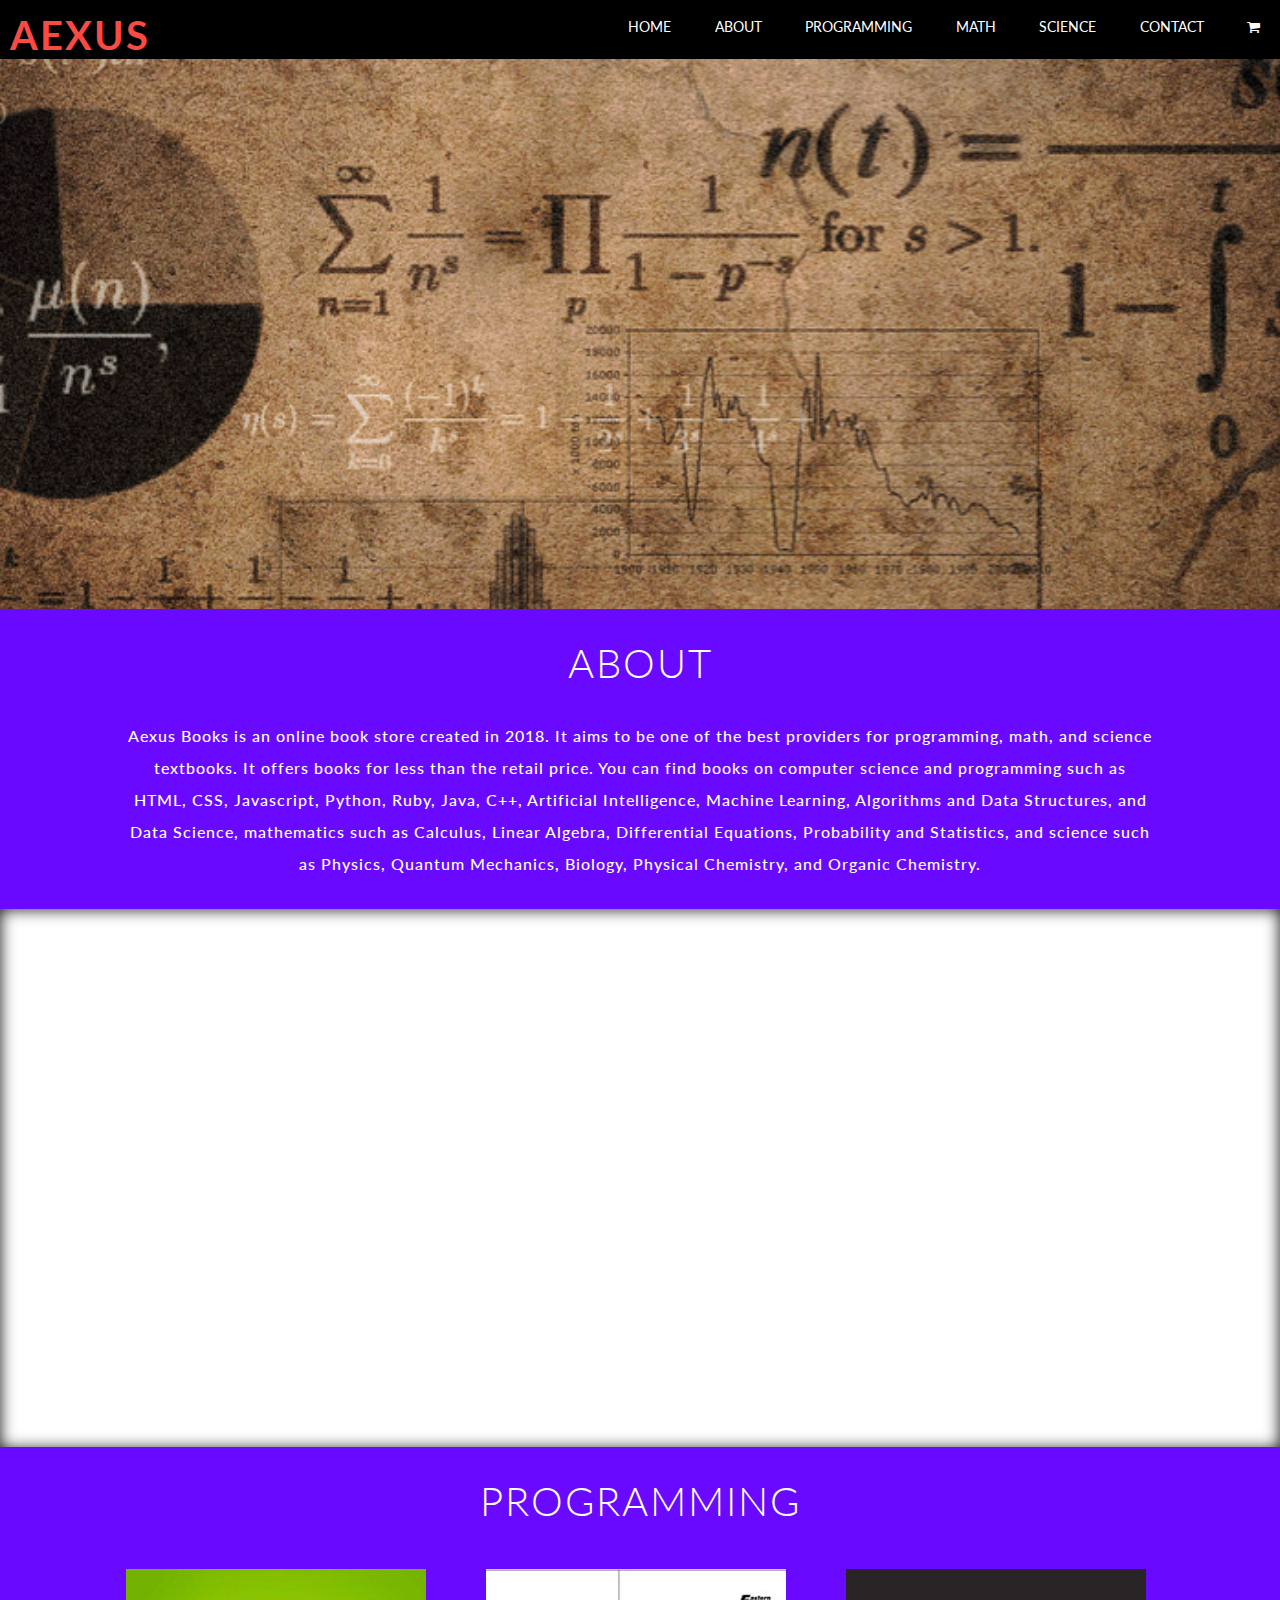
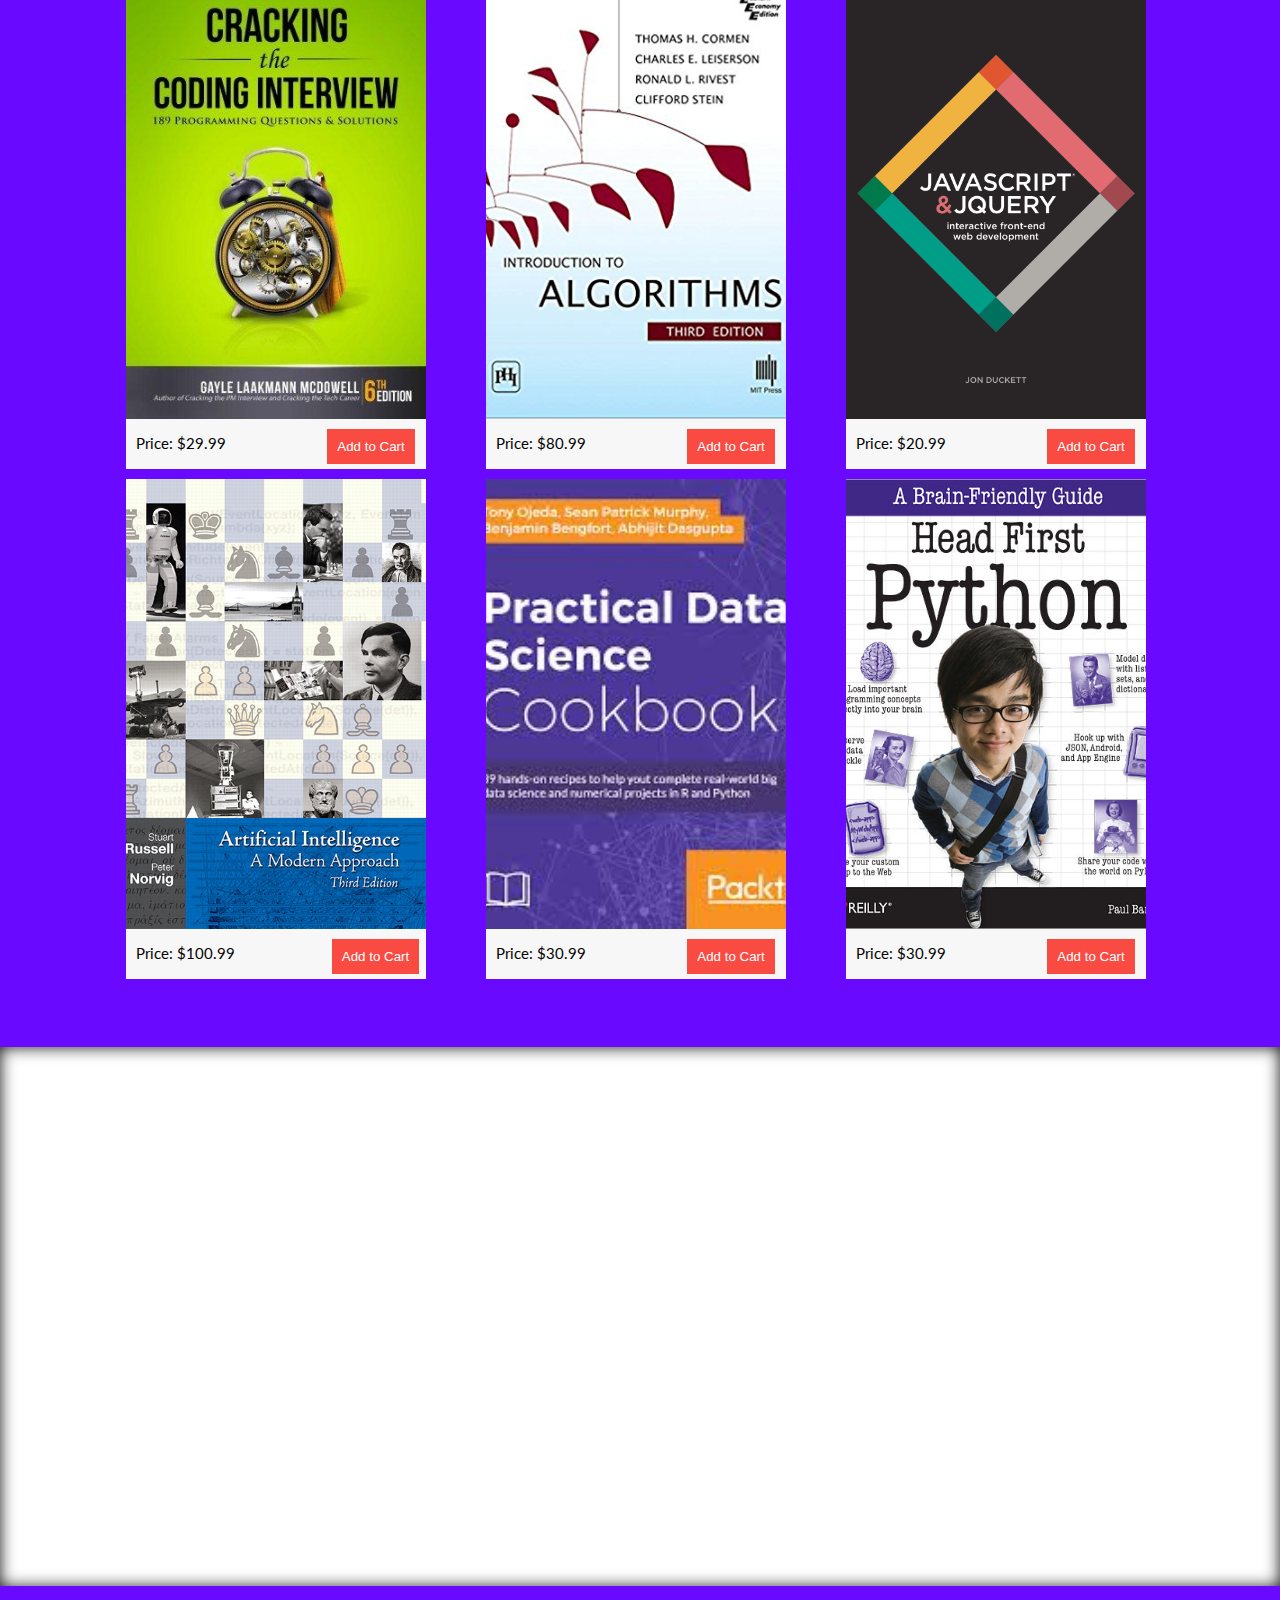
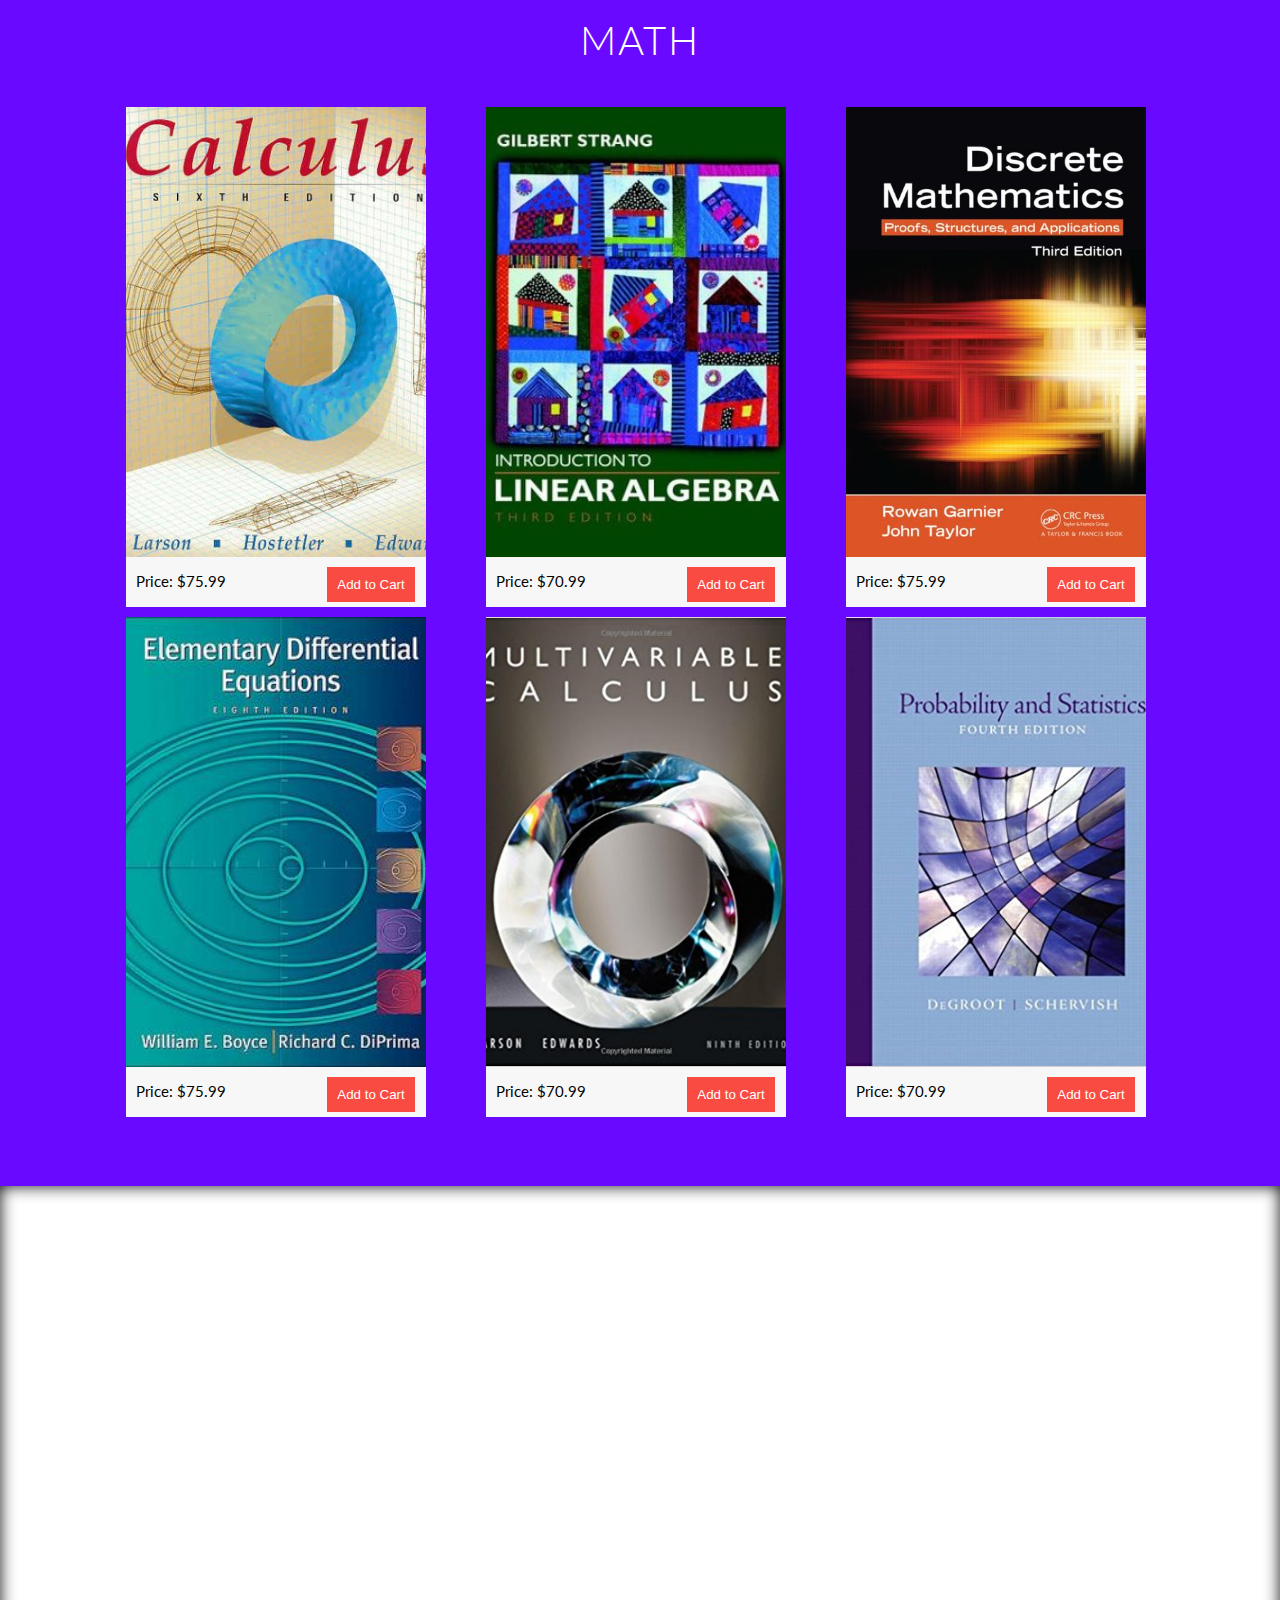
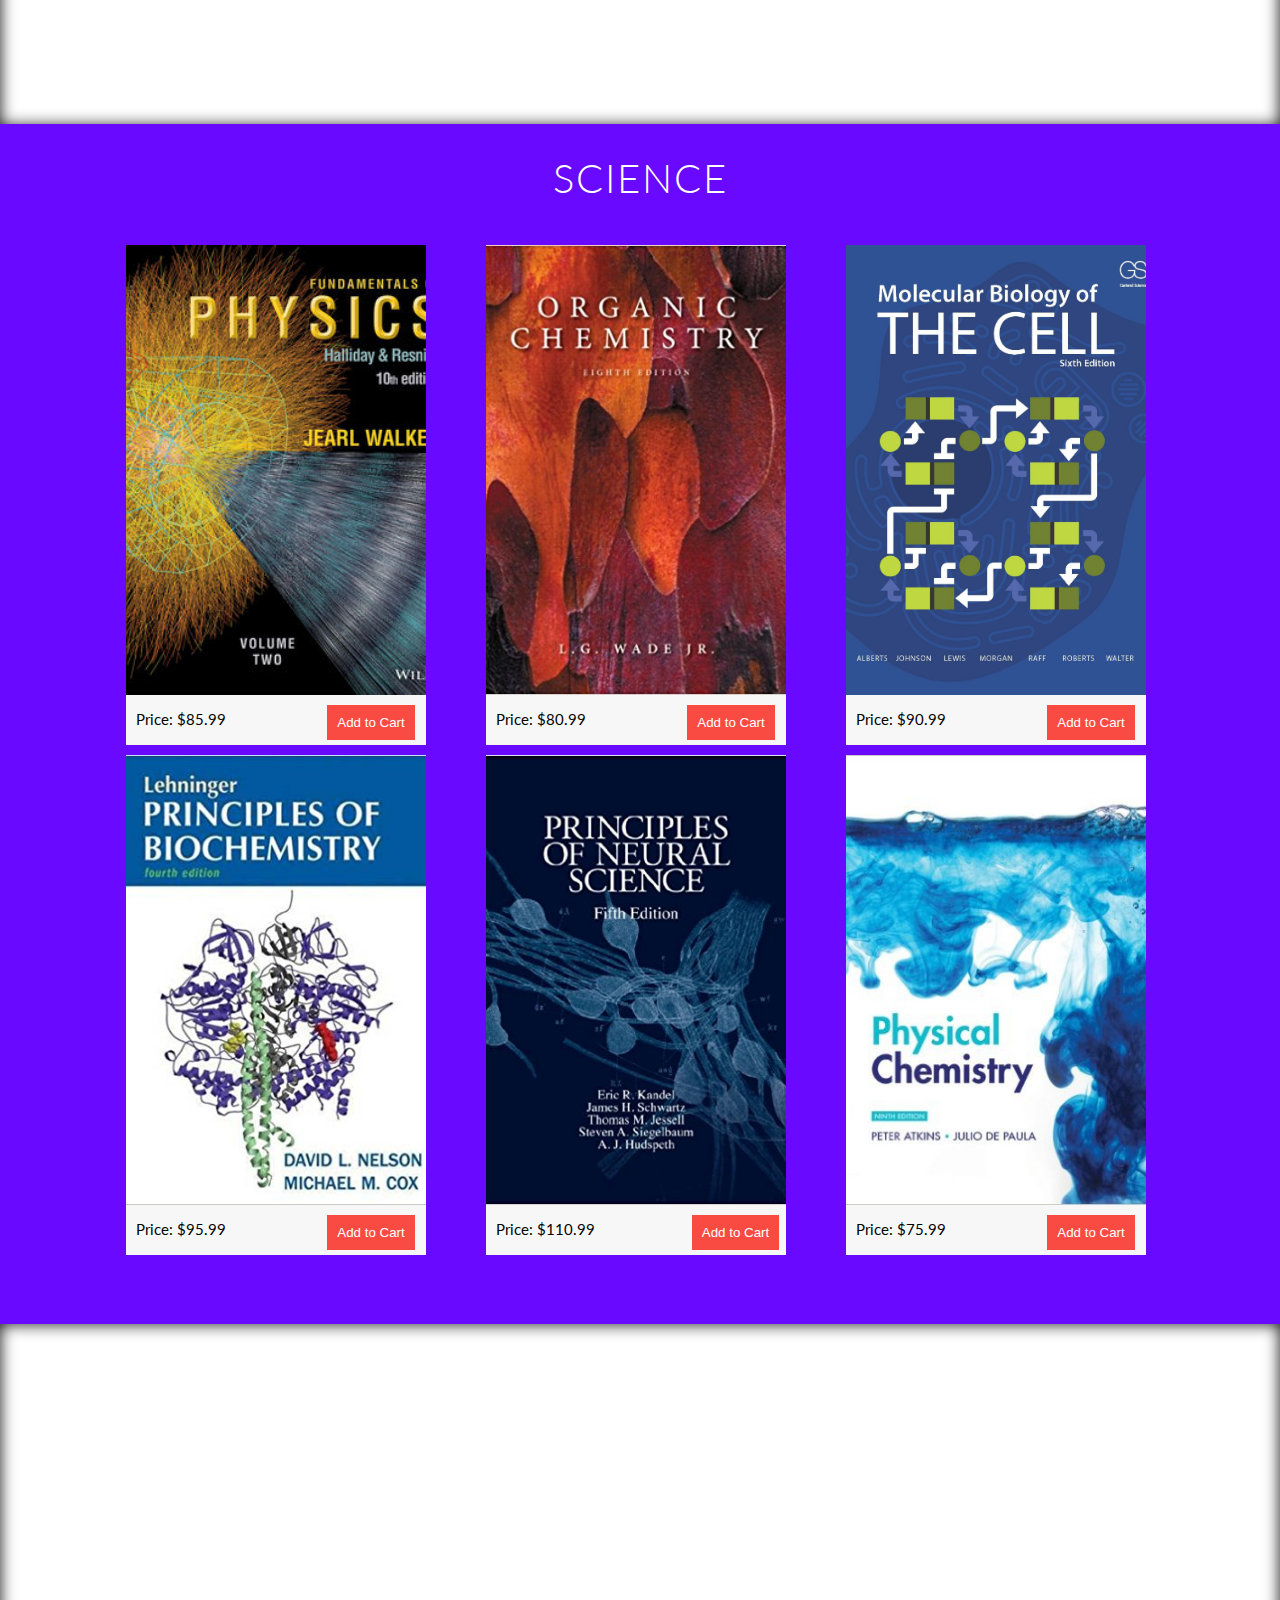
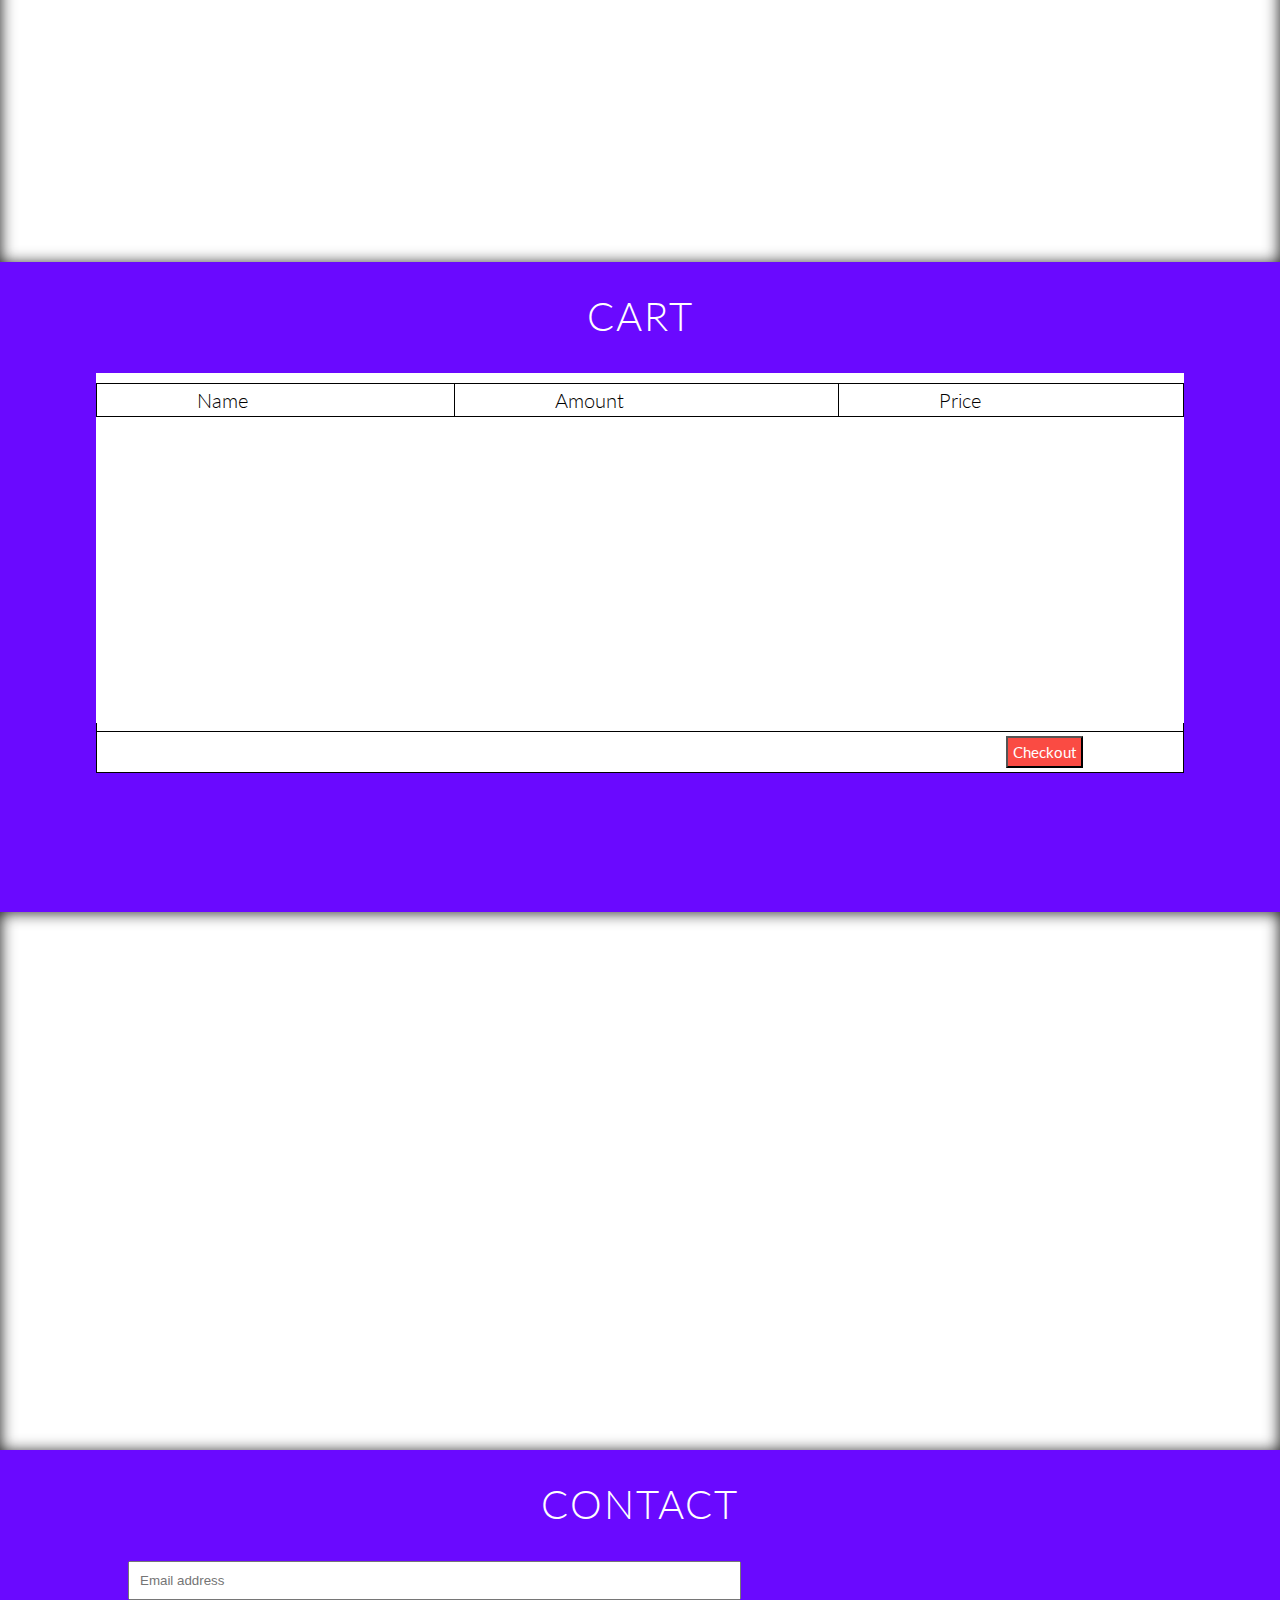
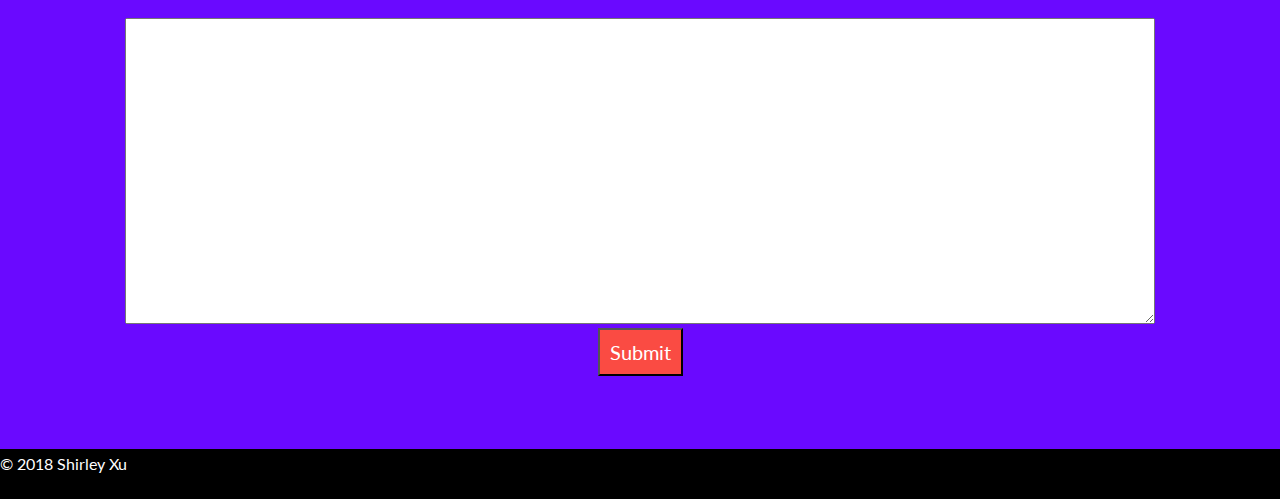
==== commit 6ee67288: "third commit" ====
--- a/index.html
+++ b/index.html
@@ -348,8 +348,7 @@
 <div id="contact">
 	<h2> Contact </h2>
 	<div class="centercontact">
-	<div class="row"><input type="text" class="contact" placeholder="Email address">
-	</div>
+	<input type="text" class="contact" placeholder="Email address">
 	<br>
 	<textarea class="contacttext"rows='20' cols='96'></textarea>
 	<div class="row">
--- a/style.css
+++ b/style.css
@@ -59,13 +59,7 @@
 	font-size:10px;
 }
 
-#displayTitle {
-	
-}
-
-#displayPrice {
-
-}
+
 .wrapper {
 	background-color:white;
 	color:black;
@@ -77,6 +71,7 @@
 }
 
 table {
+	width:100%;
 	margin-top:10px;
 	padding-top:30px;
 	cell-spacing: 100px;
@@ -92,6 +87,16 @@
 	font-size:20px;
 	font-family:"Lato";
 
+}
+
+@media only screen and (max-width:900px) {
+	table {
+		width:300px;
+	}
+
+	tr, td, th {
+		width:100%;
+	}
 }
 
 .noborder {
@@ -221,6 +226,29 @@
 	letter-spacing:1px;
 }
 
+@media only screen and (max-width:988px) {
+	#about {
+		height: 400px;
+	}
+}
+
+@media only screen and (max-width:685px) {
+	#about {
+		height: 500px;
+	}
+}
+
+@media only screen and (max-width:520px) {
+	#about {
+		height: 600px;
+	}
+}
+
+@media only screen and (max-width:423px) {
+	#about {
+		height: 700px;
+	}
+}
 /*row of programming books*/
 #programming {
 	background-color:#6A09FF;
@@ -228,6 +256,20 @@
 	height:1200px;
 	margin-top:-35px;
 }
+
+@media only screen and (max-width:1270px) {
+	#programming {
+		height:1800px;
+	}
+}
+
+@media only screen and (max-width:847px) {
+	#programming {
+		height:3200px;
+	}
+}
+
+
 #programming h2 {
 	font-family: "Lato";
 	font-weight:300;
@@ -238,9 +280,14 @@
 	color:white;
 	letter-spacing: 2px;
 }
-.row {
+/*.row {
 	display:flex;
 	justify-content: center;
+}*/
+
+.row {
+	margin:auto;
+	width:85%;
 }
 
 .card {
@@ -311,6 +358,19 @@
 	height:1200px;
 	margin-top:-35px;
 }
+
+@media only screen and (max-width:1270px) {
+	#math {
+		height:1800px;
+	}
+}
+
+@media only screen and (max-width:847px) {
+	#math {
+		height:3200px;
+	}
+}
+
 #math h2 {
 	font-family: "Lato";
 	font-weight:300;
@@ -327,6 +387,18 @@
 	width:100%;
 	height:1200px;
 	margin-top:-35px;
+}
+
+@media only screen and (max-width:1270px) {
+	#science {
+		height:1800px;
+	}
+}
+
+@media only screen and (max-width:847px) {
+	#science {
+		height:3200px;
+	}
 }
 #science h2 {
 	font-family: "Lato";
@@ -522,13 +594,16 @@
 	width:46%;
 	display:block;
 	outline:none;
-	display: flex;
+	display:flex;
 	justify-content:center;
+	margin-left:10%;
 }
 
 .contacttext{
+	width:80%;
 	outline:none;
 }
+
 
 .centercontact{
 	text-align:center;
@@ -618,4 +693,19 @@
 }
 .scrollToTop:hover{
 	text-decoration:none;
+}
+
+@media only screen and (max-width:846px) {
+	#slides {
+		display:none;
+	}
+	.menu{
+		visibility: hidden;
+	}
+
+	.visible {
+		visibility:visible;
+		display:inline;
+	}
+
 }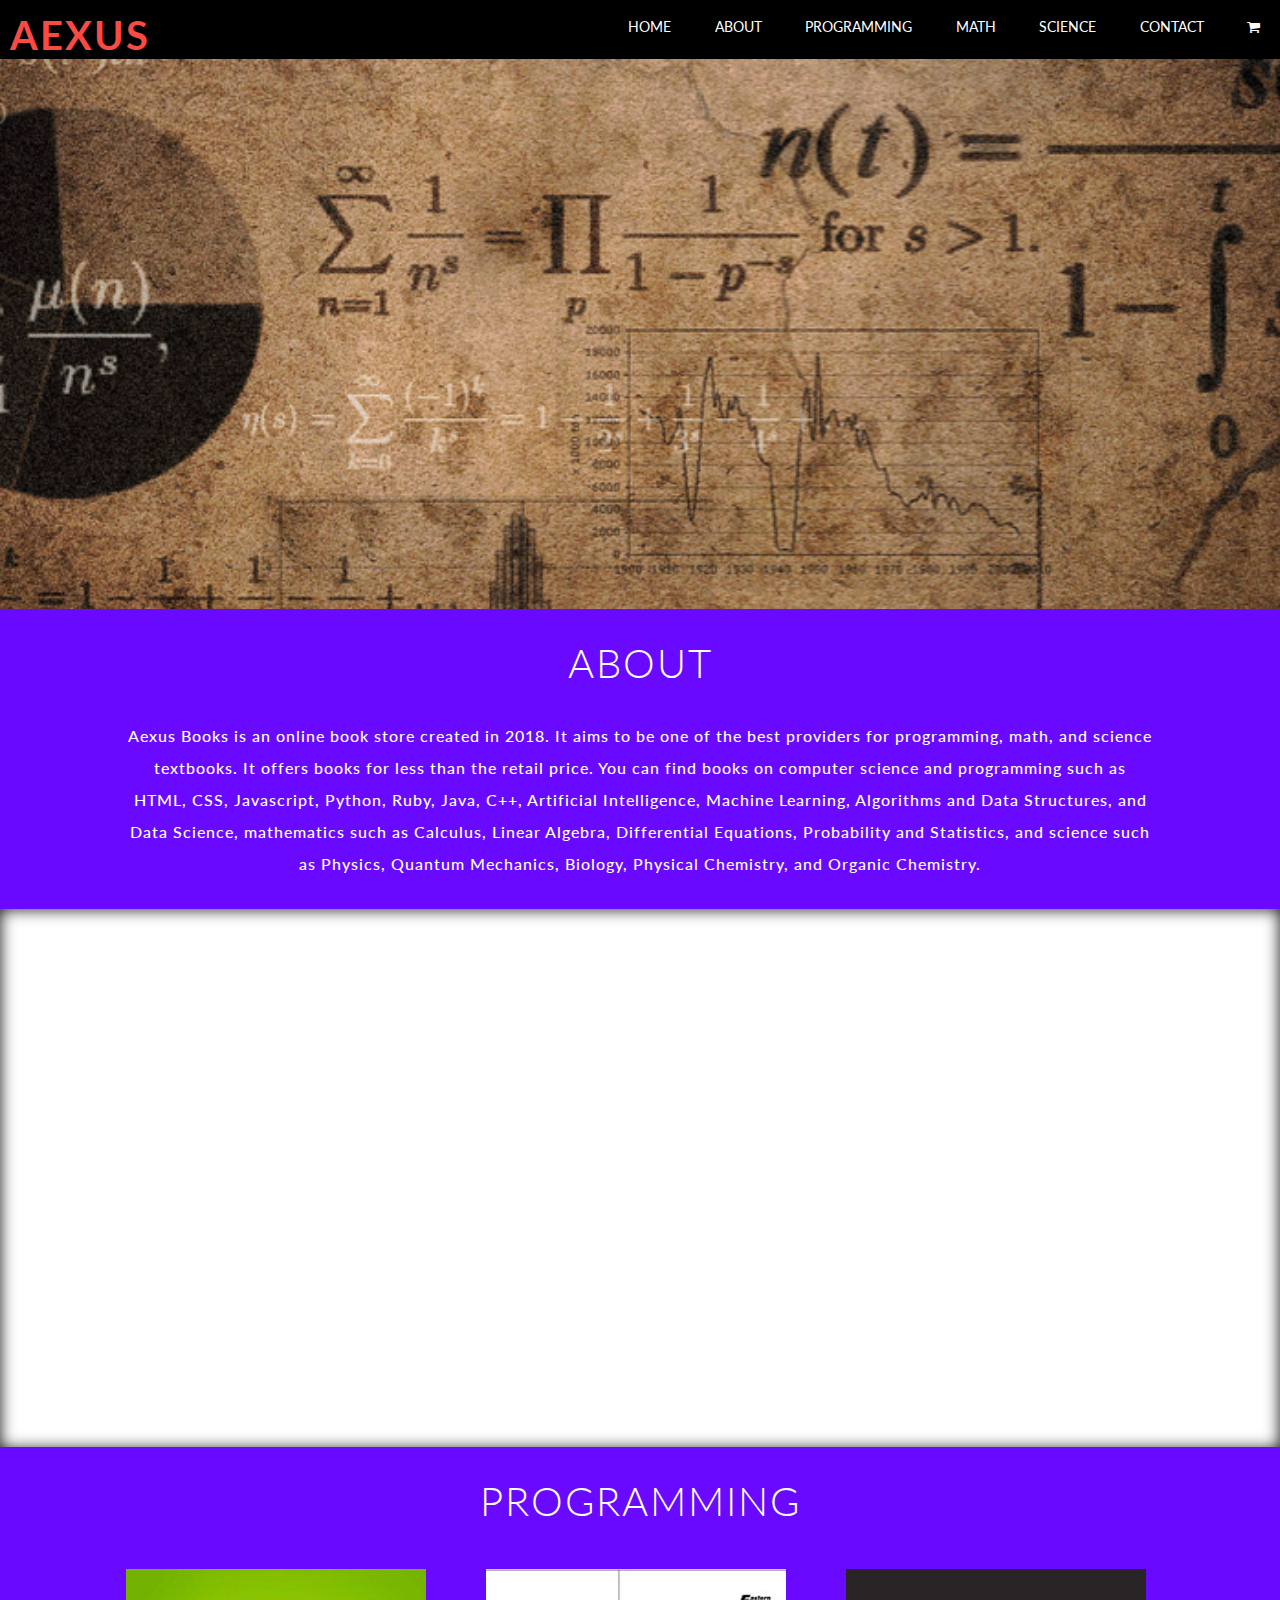
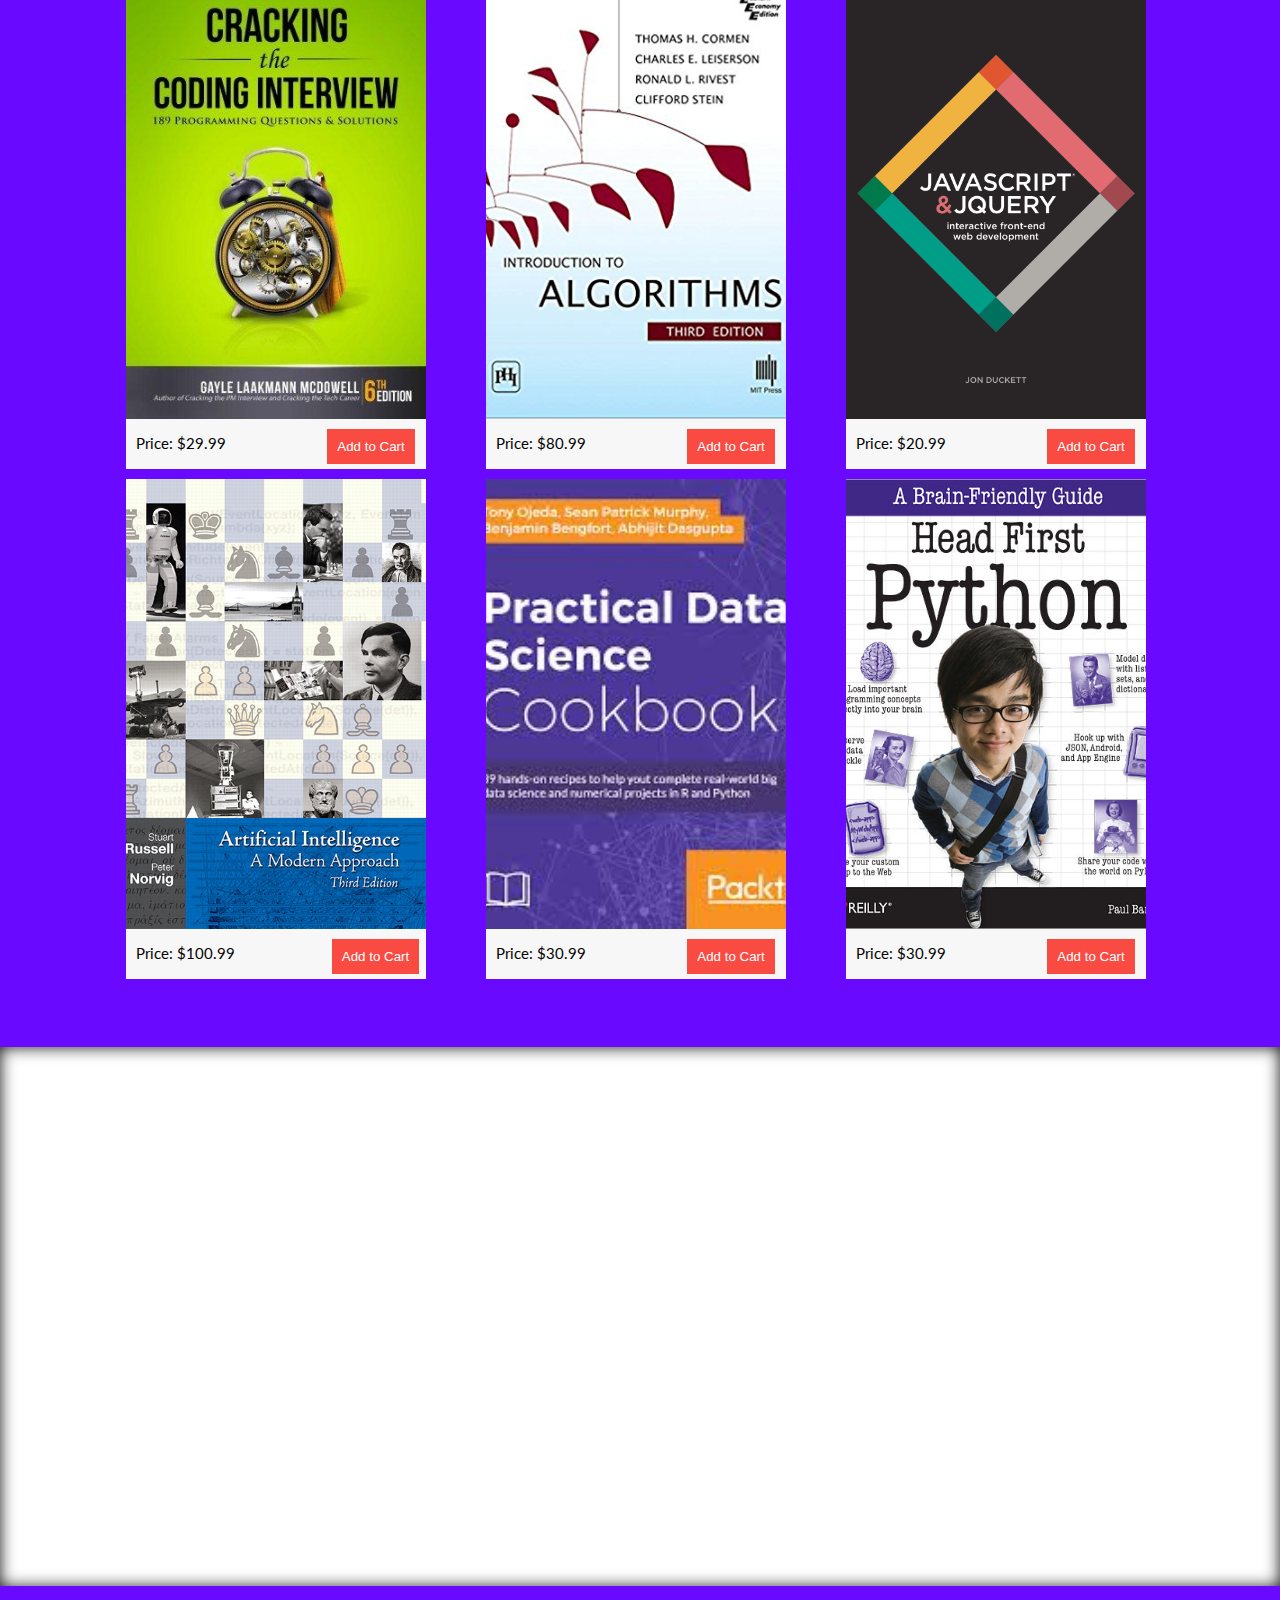
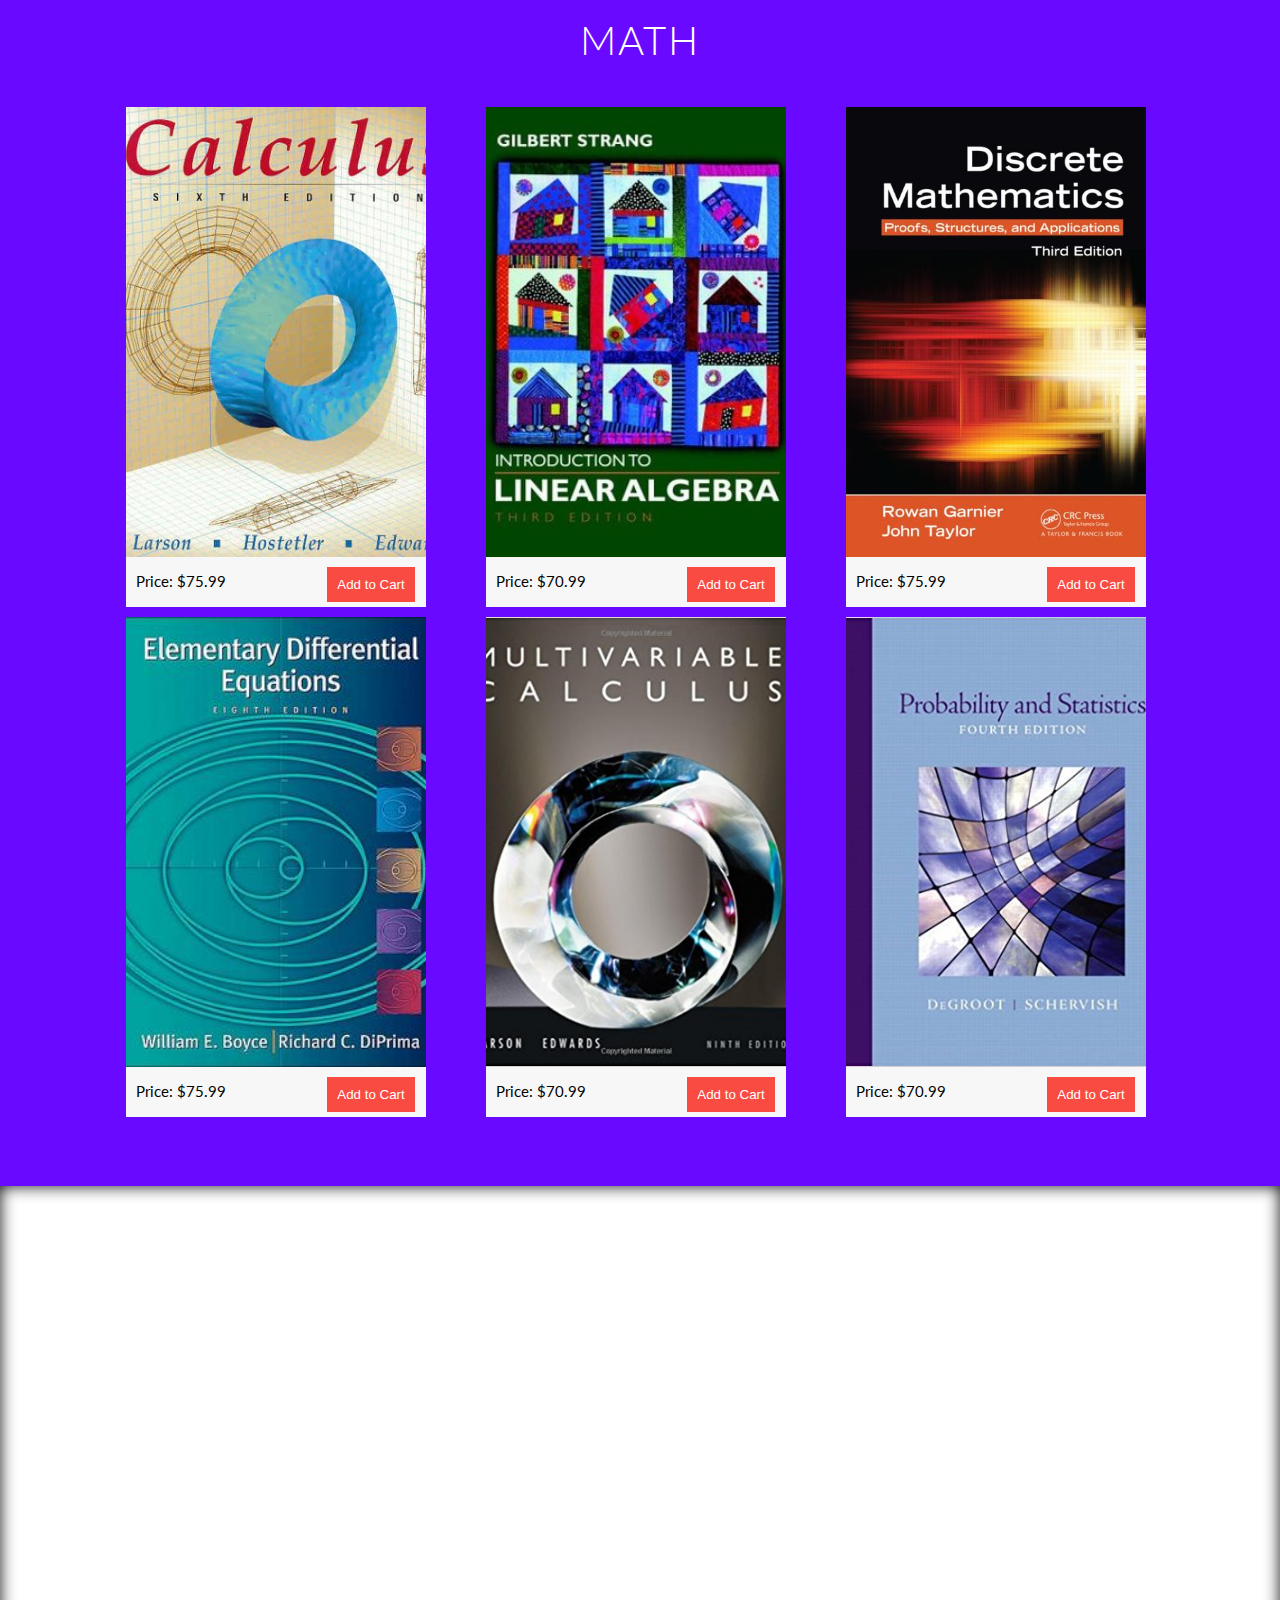
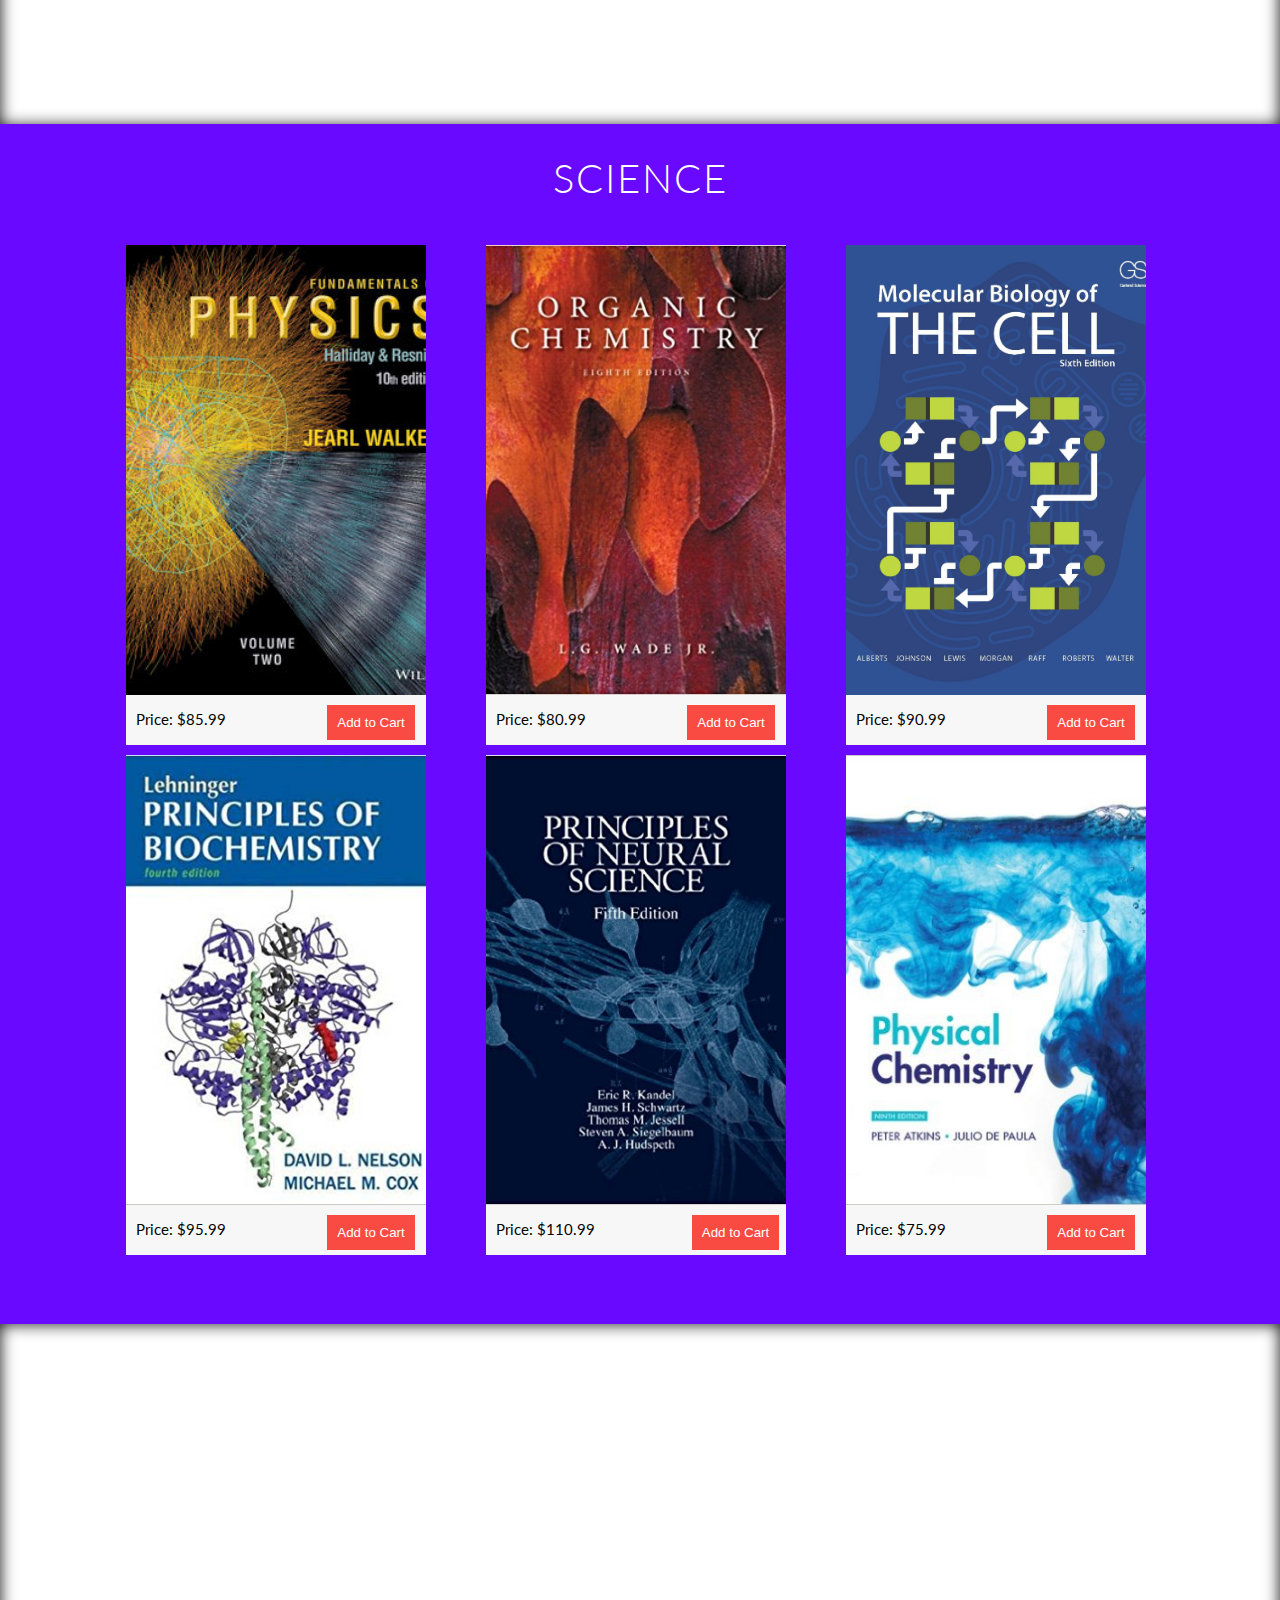
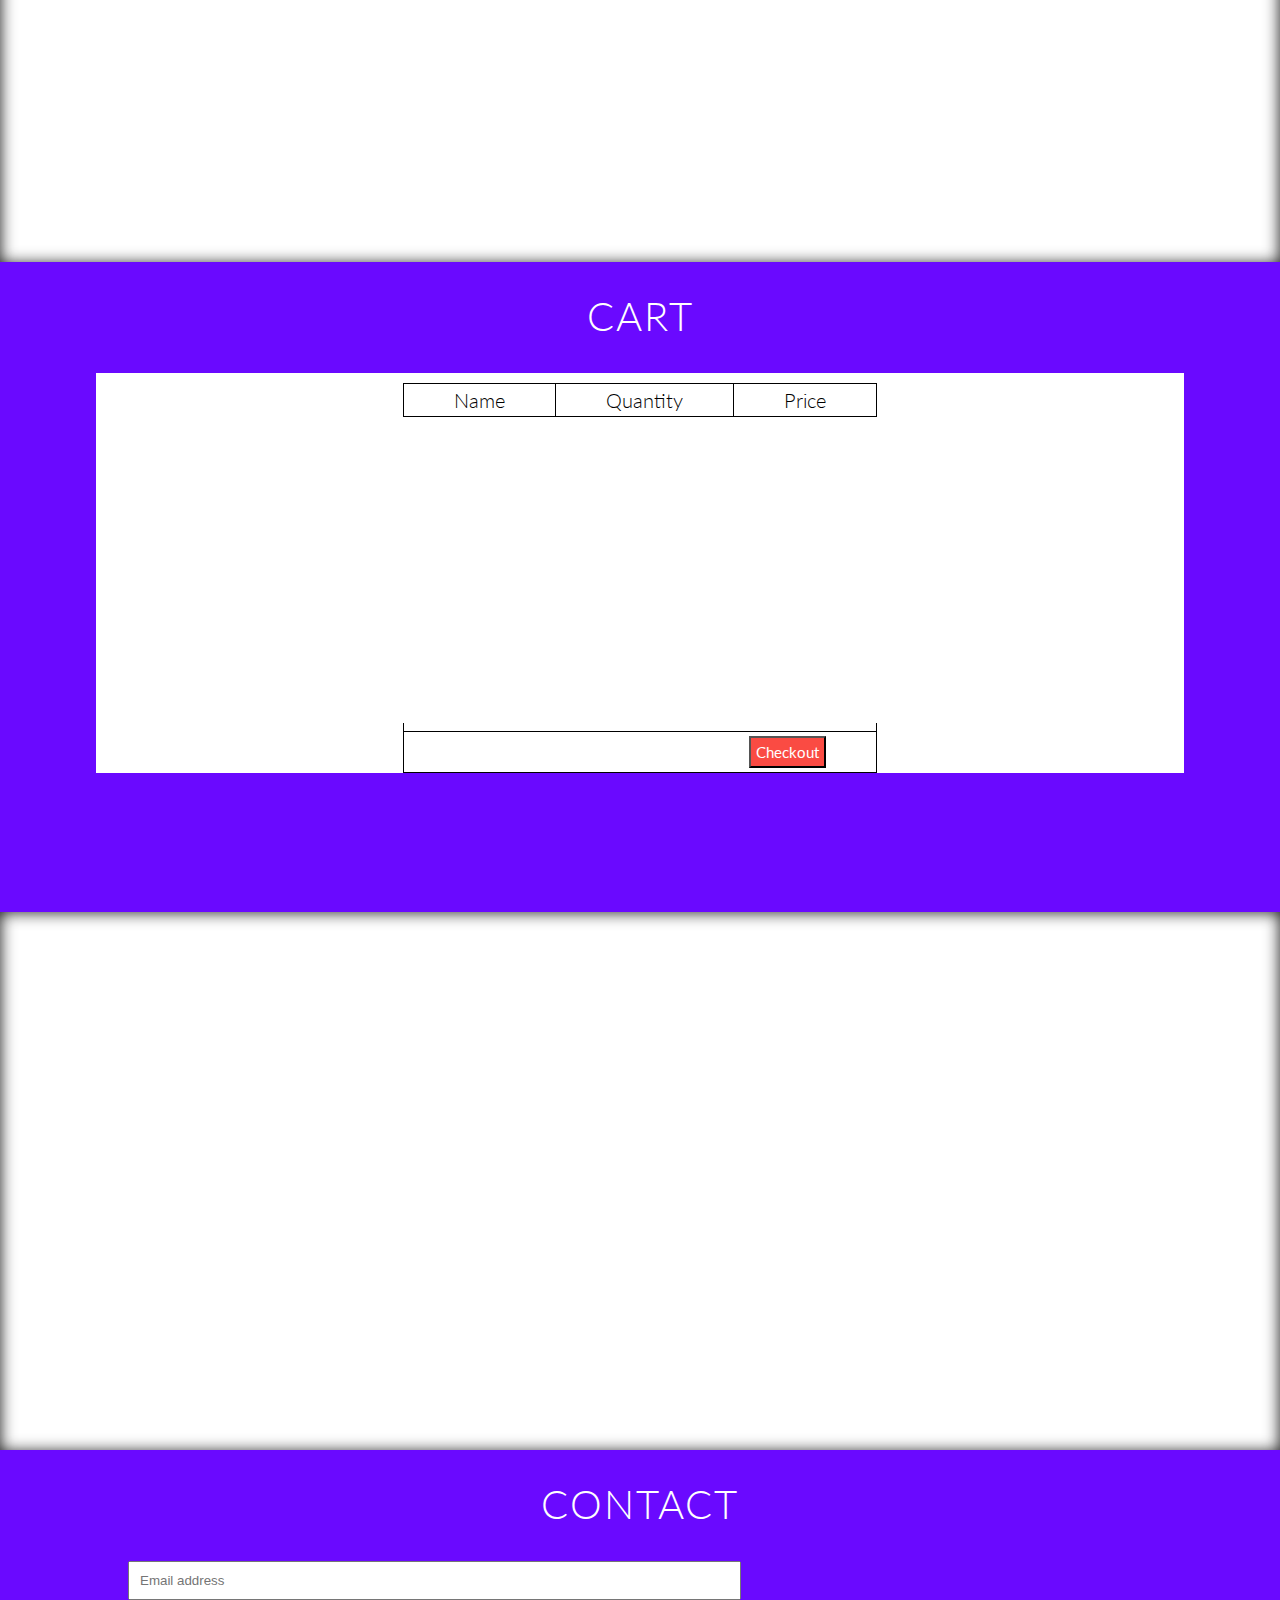
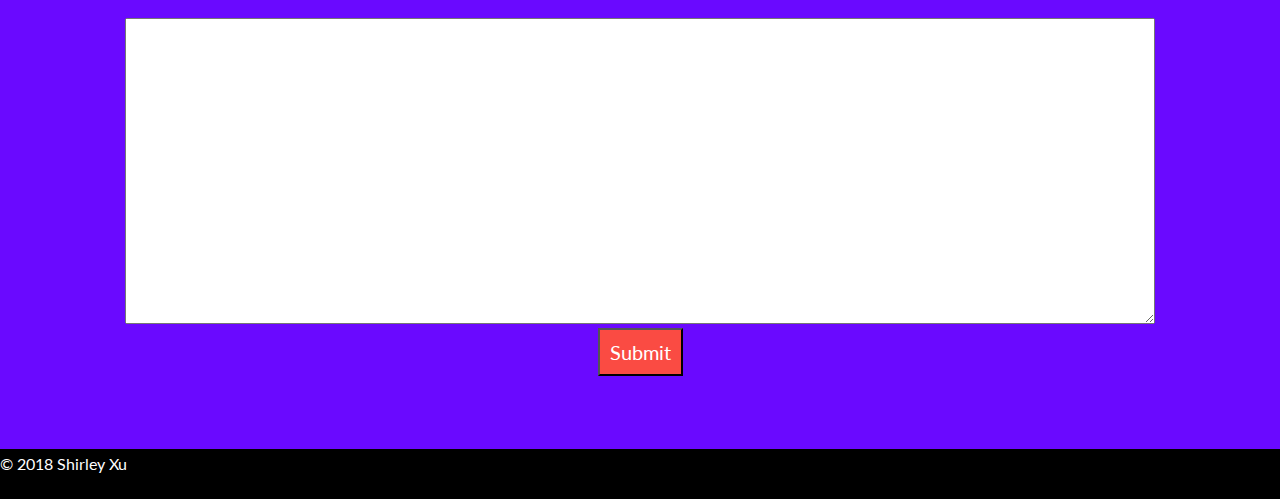
==== commit 38d7b77e: "fourth commit" ====
--- a/index.html
+++ b/index.html
@@ -310,7 +310,7 @@
                             Name
                         </td>
                         <td class="heading">
-                            Amount
+                            Quantity
                         </td>
                         <td class="heading">
                             Price
--- a/style.css
+++ b/style.css
@@ -71,15 +71,19 @@
 }
 
 table {
-	width:100%;
+	/*width:100%;*/
+	/*margin:0 auto;*/
+	/*display:flex;
+	justify-content:center;*/
+	/*align-self:center;*/
 	margin-top:10px;
 	padding-top:30px;
 	cell-spacing: 100px;
 	border-collapse:collapse;
 }
 th, td {
-	padding-left:100px;
-	padding-right:100px;
+	padding-left:50px;
+	padding-right:50px;
 	border:1px solid black;
 }
 
@@ -699,13 +703,12 @@
 	#slides {
 		display:none;
 	}
-	.menu{
-		visibility: hidden;
-	}
-
-	.visible {
-		visibility:visible;
-		display:inline;
-	}
-
+
+}
+
+@media only screen and (max-width:580px) {
+	th, td {
+	padding-left:0px;
+	padding-right:0px;
+}
 }